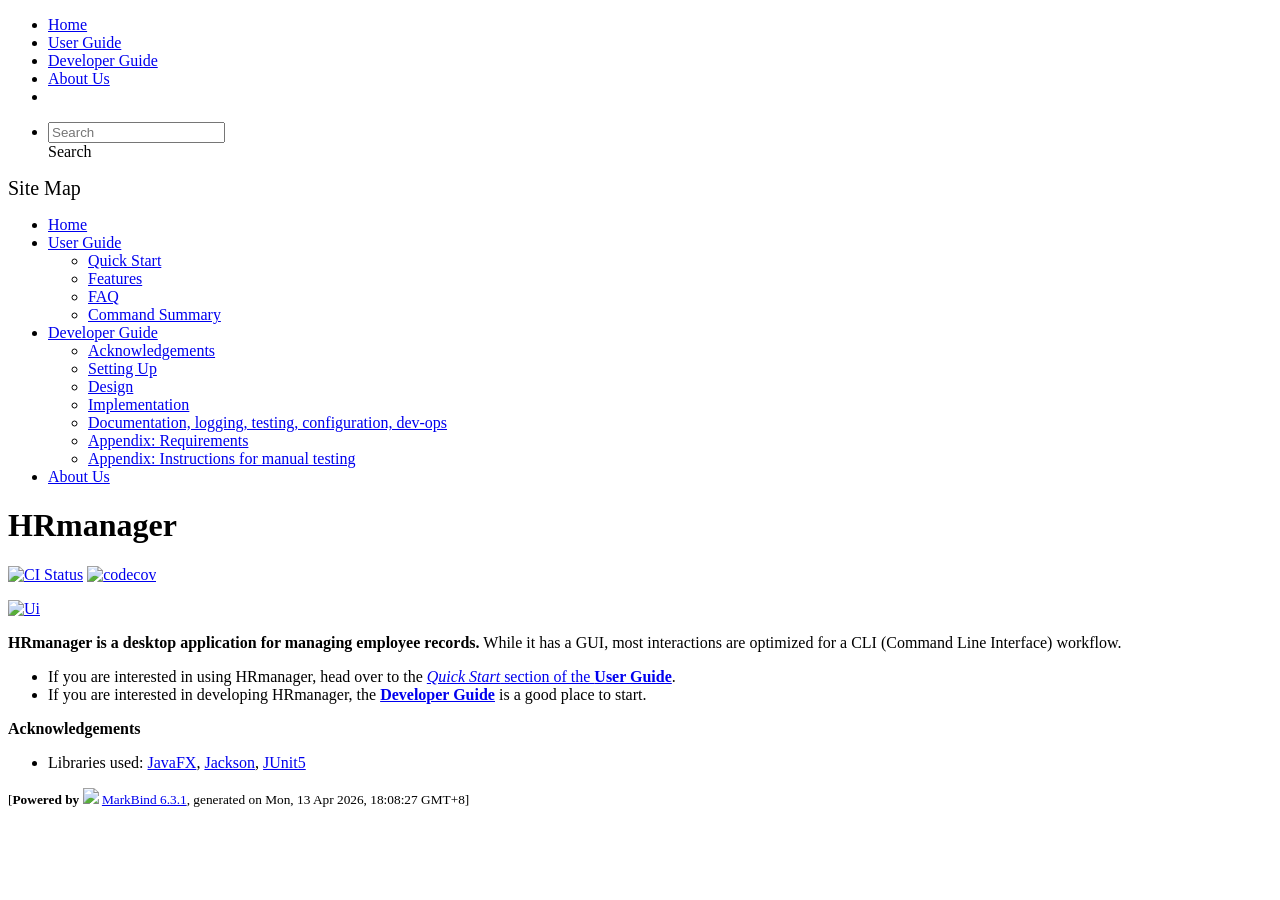
==== index.html @ b29440d1 "deploy: 6ffbbf451e331b2981e2d8a9e556cb2995ef27cc" ====
<!DOCTYPE html>
<html>
<head>
    <meta charset="utf-8">
    <meta http-equiv="X-UA-Compatible" content="IE=edge">
    <meta name="generator" content="MarkBind 6.3.1">
    <meta name="viewport" content="width=device-width, initial-scale=1"><title>MyProduct - HRmanager</title> <link rel="stylesheet" href="/tp/markbind/css/bootstrap.min.css"> <link rel="stylesheet" href="/tp/markbind/fontawesome/css/all.min.css"> <link rel="stylesheet" href="/tp/markbind/glyphicons/css/bootstrap-glyphicons.min.css"><link rel="stylesheet" href="/tp/markbind/css/codeblock-light.min.css"><link rel="stylesheet" href="/tp/markbind/css/markbind.min.css"><link rel="stylesheet" href="/tp/plugins/markbind-plugin-anchors/markbind-plugin-anchors.css"><link rel="stylesheet" href="/tp/plugins/markbind-plugin-tree/markbind-plugin-tree.css">
    
  <link rel="stylesheet" href="/tp/stylesheets/main.css">
<link rel="icon" href="/tp/images/SeEduLogo.png"></head>
<script>
  const baseUrl = '/tp'
</script>
<body  data-code-theme="light">
<div id="app"><!--[--><header sticky><div data-v-26aac3dc><nav class="navbar navbar-expand-md d-print-none navbar-dark bg-dark" data-v-26aac3dc><div class="container-fluid" data-v-26aac3dc><div class="navbar-left" data-v-26aac3dc><!--[--><a href="/tp/index.html" title="Home" class="navbar-brand"></a><!--]--></div><div class="navbar-default" data-v-26aac3dc><ul class="navbar-nav me-auto mt-2 mt-lg-0" data-v-26aac3dc><!--[--> <li><a href="/tp/index.html" class="nav-link">Home</a></li> <li><a href="/tp/UserGuide.html" class="nav-link">User Guide</a></li> <li><a href="/tp/DeveloperGuide.html" class="nav-link">Developer Guide</a></li> <li><a href="/tp/AboutUs.html" class="nav-link">About Us</a></li> <li><a href="https://github.com/AY2526S2-CS2103T-T13-1/tp" target="_blank" class="nav-link"><span><span aria-hidden="true" class="fab fa-github"></span></span></a></li> <!--]--></ul></div><ul class="navbar-nav navbar-right" data-v-26aac3dc><!--[--><li><form class="navbar-form"><div style="position:relative;" class="dropdown" data-v-00e26d0a><!--[--><input value="" data-bs-toggle="dropdown" type="text" class="form-control" placeholder="Search" autocomplete="off" data-v-00e26d0a><div class="form-control placeholder-div-hidden" data-v-00e26d0a>Search</div><!--]--><ul class="dropdown-menu search-dropdown-menu dropdown-menu-hidden dropdown-menu-end" data-v-00e26d0a><!--[--><!--]--></ul></div></form></li><!--]--></ul></div></nav><div style="display:none;" class="lower-navbar-container" data-v-26aac3dc><!--[--><!----><!----><!--]--></div></div></header> <div id="flex-body"><nav id="site-nav" data-v-6b1b63d2><!--[--><div class="site-nav-top"><div class="fw-bold mb-2" style="font-size:1.25rem;">Site Map</div></div> <div class="nav-component slim-scroll"><div class="site-nav-root"><!--[--><ul class="site-nav-list site-nav-list-root" data-v-6b1b63d2><!--[--><li><div class="site-nav-default-list-item site-nav-list-item-0" onclick="handleSiteNavClick(this)"><a href="/tp/index.html">Home</a></div></li> <li><div class="site-nav-default-list-item site-nav-list-item-0" onclick="handleSiteNavClick(this)"><a href="/tp/UserGuide.html">User Guide</a> <div class="site-nav-dropdown-btn-container"><i class="site-nav-dropdown-btn-icon site-nav-rotate-icon" onclick="handleSiteNavClick(this.parentNode.parentNode, false); event.stopPropagation();"><span class="glyphicon glyphicon-menu-down" aria-hidden="true"></span></i></div></div><ul class="site-nav-dropdown-container site-nav-dropdown-container-open site-nav-list"><li><div class="site-nav-default-list-item site-nav-list-item-1" onclick="handleSiteNavClick(this)"><a href="/tp/UserGuide.html#quick-start">Quick Start</a></div></li> <li><div class="site-nav-default-list-item site-nav-list-item-1" onclick="handleSiteNavClick(this)"><a href="/tp/UserGuide.html#features">Features</a></div></li> <li><div class="site-nav-default-list-item site-nav-list-item-1" onclick="handleSiteNavClick(this)"><a href="/tp/UserGuide.html#faq">FAQ</a></div></li> <li><div class="site-nav-default-list-item site-nav-list-item-1" onclick="handleSiteNavClick(this)"><a href="/tp/UserGuide.html#faq">Command Summary</a></div></li></ul></li> <li><div class="site-nav-default-list-item site-nav-list-item-0" onclick="handleSiteNavClick(this)"><a href="/tp/DeveloperGuide.html">Developer Guide</a> <div class="site-nav-dropdown-btn-container"><i class="site-nav-dropdown-btn-icon site-nav-rotate-icon" onclick="handleSiteNavClick(this.parentNode.parentNode, false); event.stopPropagation();"><span class="glyphicon glyphicon-menu-down" aria-hidden="true"></span></i></div></div><ul class="site-nav-dropdown-container site-nav-dropdown-container-open site-nav-list"><li><div class="site-nav-default-list-item site-nav-list-item-1" onclick="handleSiteNavClick(this)"><a href="/tp/DeveloperGuide.html#acknowledgements">Acknowledgements</a></div></li> <li><div class="site-nav-default-list-item site-nav-list-item-1" onclick="handleSiteNavClick(this)"><a href="/tp/DeveloperGuide.html#setting-up-getting-started">Setting Up</a></div></li> <li><div class="site-nav-default-list-item site-nav-list-item-1" onclick="handleSiteNavClick(this)"><a href="/tp/DeveloperGuide.html#design">Design</a></div></li> <li><div class="site-nav-default-list-item site-nav-list-item-1" onclick="handleSiteNavClick(this)"><a href="/tp/DeveloperGuide.html#implementation">Implementation</a></div></li> <li><div class="site-nav-default-list-item site-nav-list-item-1" onclick="handleSiteNavClick(this)"><a href="/tp/DeveloperGuide.html#documentation-logging-testing-configuration-dev-ops">Documentation, logging, testing, configuration, dev-ops</a></div></li> <li><div class="site-nav-default-list-item site-nav-list-item-1" onclick="handleSiteNavClick(this)"><a href="/tp/DeveloperGuide.html#appendix-requirements">Appendix: Requirements</a></div></li> <li><div class="site-nav-default-list-item site-nav-list-item-1" onclick="handleSiteNavClick(this)"><a href="/tp/DeveloperGuide.html#appendix-instructions-for-manual-testing">Appendix: Instructions for manual testing</a></div></li></ul></li> <li><div class="site-nav-default-list-item site-nav-list-item-0" onclick="handleSiteNavClick(this)"><a href="/tp/AboutUs.html">About Us</a></div></li><!--]--><!--v-if--></ul><!--]--></div></div><!--]--><!--v-if--></nav> <div id="content-wrapper"><h1 id="hrmanager">HRmanager<a class="fa fa-anchor" href="#hrmanager" onclick="event.stopPropagation()"></a></h1> <p><a href="https://github.com/AY2526S2-CS2103T-T13-1/tp/actions"><img src="https://github.com/AY2526S2-CS2103T-T13-1/tp/workflows/Java%20CI/badge.svg" alt="CI Status" class="img-fluid"></a> <a href="https://codecov.io/gh/AY2526S2-CS2103T-T13-1/tp"><img src="https://codecov.io/gh/AY2526S2-CS2103T-T13-1/tp/branch/master/graph/badge.svg" alt="codecov" class="img-fluid"></a></p> <p><a href="/tp/images/Ui.png" target="_self"><img src="/tp/images/Ui.png" alt="Ui" class="img-fluid"></a></p> <p><strong>HRmanager is a desktop application for managing employee records.</strong> While it has a GUI, most interactions are optimized for a CLI (Command Line Interface) workflow.</p> <ul><li>If you are interested in using HRmanager, head over to the <a href="/tp/UserGuide.html#quick-start"><em>Quick Start</em> section of the <strong>User Guide</strong></a>.</li> <li>If you are interested in developing HRmanager, the <a href="/tp/DeveloperGuide.html"><strong>Developer Guide</strong></a> is a good place to start.</li></ul> <p><strong>Acknowledgements</strong></p> <ul><li>Libraries used: <a href="https://openjfx.io/">JavaFX</a>, <a href="https://github.com/FasterXML/jackson">Jackson</a>, <a href="https://github.com/junit-team/junit5">JUnit5</a></li></ul></div> <nav id="page-nav" data-v-6b1b63d2><!--[--><div class="nav-component slim-scroll"></div><!--]--><!--v-if--></nav> <div class="scroll-top-button fa-lg d-print-none" style="display:none;bottom:2%;right:2%;position:fixed;" aria-hidden="true"><!--[--><i class="fas fa-arrow-circle-up"></i><!--]--></div></div> <footer><div class="text-center"><small>[<span><strong>Powered by</strong></span> <img src="https://markbind.org/favicon.ico" width="30"> <a href="https://markbind.org/">MarkBind 6.3.1</a>, generated on Mon, 13 Apr 2026, 18:08:27 GMT+8]</small></div></footer><!--]--></div>
</body><script src="/tp/markbind/js/bootstrap-utility.min.js"></script>
<script src="/tp/markbind/js/polyfill.min.js"></script>
<script src="/tp/markbind/js/vue.global.prod.min.js"></script>
<script src="/tp/markbind/js/markbind.min.js"></script>
<script src="index.page-vue-render.js"></script>
<script>
  MarkBind.setupWithSearch()
</script>
</html>
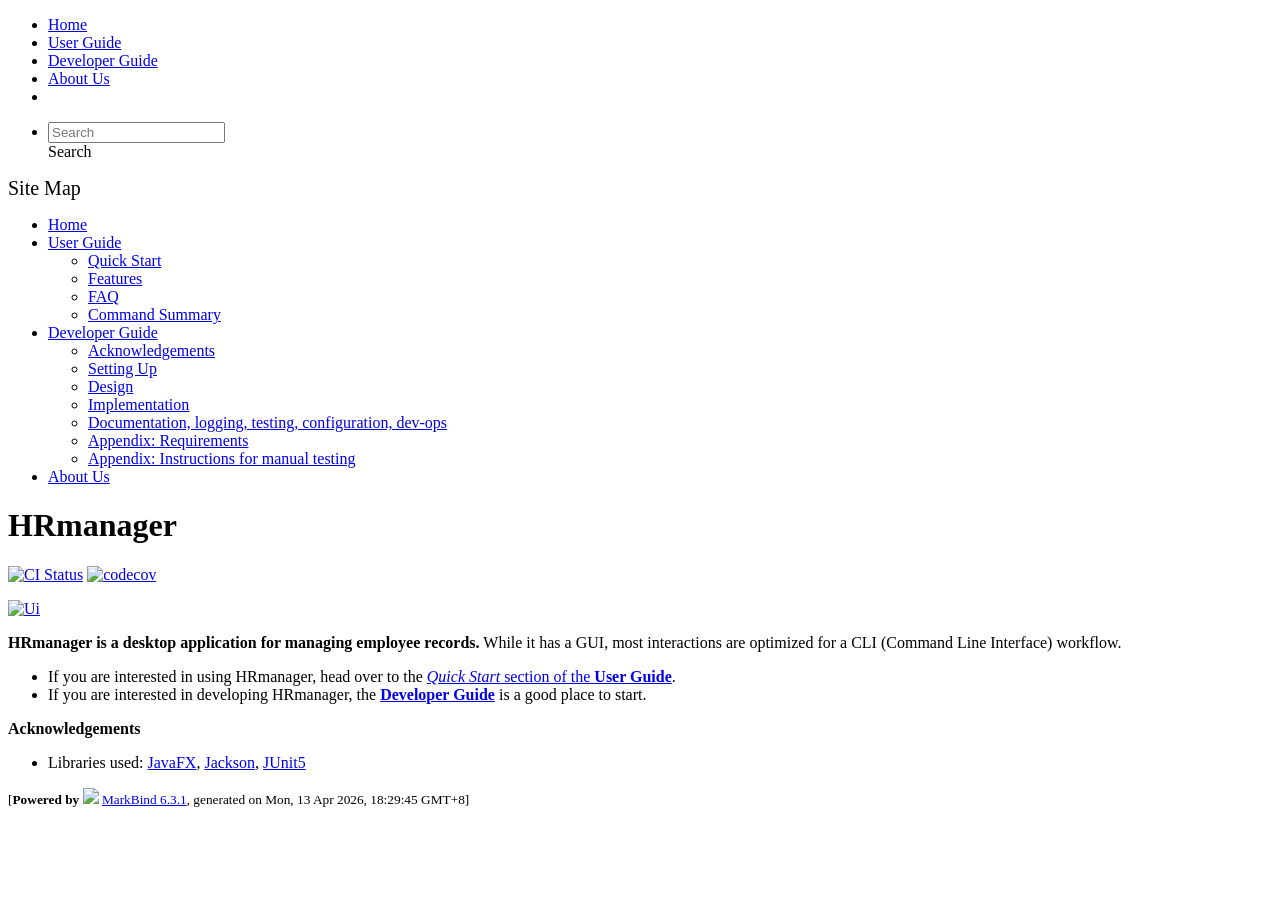
==== commit d26b499d: "deploy: 4ea0ee0a19cd0b59064e403847e500f657b3d2f7" ====
--- a/index.html
+++ b/index.html
@@ -12,7 +12,7 @@
   const baseUrl = '/tp'
 </script>
 <body  data-code-theme="light">
-<div id="app"><!--[--><header sticky><div data-v-26aac3dc><nav class="navbar navbar-expand-md d-print-none navbar-dark bg-dark" data-v-26aac3dc><div class="container-fluid" data-v-26aac3dc><div class="navbar-left" data-v-26aac3dc><!--[--><a href="/tp/index.html" title="Home" class="navbar-brand"></a><!--]--></div><div class="navbar-default" data-v-26aac3dc><ul class="navbar-nav me-auto mt-2 mt-lg-0" data-v-26aac3dc><!--[--> <li><a href="/tp/index.html" class="nav-link">Home</a></li> <li><a href="/tp/UserGuide.html" class="nav-link">User Guide</a></li> <li><a href="/tp/DeveloperGuide.html" class="nav-link">Developer Guide</a></li> <li><a href="/tp/AboutUs.html" class="nav-link">About Us</a></li> <li><a href="https://github.com/AY2526S2-CS2103T-T13-1/tp" target="_blank" class="nav-link"><span><span aria-hidden="true" class="fab fa-github"></span></span></a></li> <!--]--></ul></div><ul class="navbar-nav navbar-right" data-v-26aac3dc><!--[--><li><form class="navbar-form"><div style="position:relative;" class="dropdown" data-v-00e26d0a><!--[--><input value="" data-bs-toggle="dropdown" type="text" class="form-control" placeholder="Search" autocomplete="off" data-v-00e26d0a><div class="form-control placeholder-div-hidden" data-v-00e26d0a>Search</div><!--]--><ul class="dropdown-menu search-dropdown-menu dropdown-menu-hidden dropdown-menu-end" data-v-00e26d0a><!--[--><!--]--></ul></div></form></li><!--]--></ul></div></nav><div style="display:none;" class="lower-navbar-container" data-v-26aac3dc><!--[--><!----><!----><!--]--></div></div></header> <div id="flex-body"><nav id="site-nav" data-v-6b1b63d2><!--[--><div class="site-nav-top"><div class="fw-bold mb-2" style="font-size:1.25rem;">Site Map</div></div> <div class="nav-component slim-scroll"><div class="site-nav-root"><!--[--><ul class="site-nav-list site-nav-list-root" data-v-6b1b63d2><!--[--><li><div class="site-nav-default-list-item site-nav-list-item-0" onclick="handleSiteNavClick(this)"><a href="/tp/index.html">Home</a></div></li> <li><div class="site-nav-default-list-item site-nav-list-item-0" onclick="handleSiteNavClick(this)"><a href="/tp/UserGuide.html">User Guide</a> <div class="site-nav-dropdown-btn-container"><i class="site-nav-dropdown-btn-icon site-nav-rotate-icon" onclick="handleSiteNavClick(this.parentNode.parentNode, false); event.stopPropagation();"><span class="glyphicon glyphicon-menu-down" aria-hidden="true"></span></i></div></div><ul class="site-nav-dropdown-container site-nav-dropdown-container-open site-nav-list"><li><div class="site-nav-default-list-item site-nav-list-item-1" onclick="handleSiteNavClick(this)"><a href="/tp/UserGuide.html#quick-start">Quick Start</a></div></li> <li><div class="site-nav-default-list-item site-nav-list-item-1" onclick="handleSiteNavClick(this)"><a href="/tp/UserGuide.html#features">Features</a></div></li> <li><div class="site-nav-default-list-item site-nav-list-item-1" onclick="handleSiteNavClick(this)"><a href="/tp/UserGuide.html#faq">FAQ</a></div></li> <li><div class="site-nav-default-list-item site-nav-list-item-1" onclick="handleSiteNavClick(this)"><a href="/tp/UserGuide.html#faq">Command Summary</a></div></li></ul></li> <li><div class="site-nav-default-list-item site-nav-list-item-0" onclick="handleSiteNavClick(this)"><a href="/tp/DeveloperGuide.html">Developer Guide</a> <div class="site-nav-dropdown-btn-container"><i class="site-nav-dropdown-btn-icon site-nav-rotate-icon" onclick="handleSiteNavClick(this.parentNode.parentNode, false); event.stopPropagation();"><span class="glyphicon glyphicon-menu-down" aria-hidden="true"></span></i></div></div><ul class="site-nav-dropdown-container site-nav-dropdown-container-open site-nav-list"><li><div class="site-nav-default-list-item site-nav-list-item-1" onclick="handleSiteNavClick(this)"><a href="/tp/DeveloperGuide.html#acknowledgements">Acknowledgements</a></div></li> <li><div class="site-nav-default-list-item site-nav-list-item-1" onclick="handleSiteNavClick(this)"><a href="/tp/DeveloperGuide.html#setting-up-getting-started">Setting Up</a></div></li> <li><div class="site-nav-default-list-item site-nav-list-item-1" onclick="handleSiteNavClick(this)"><a href="/tp/DeveloperGuide.html#design">Design</a></div></li> <li><div class="site-nav-default-list-item site-nav-list-item-1" onclick="handleSiteNavClick(this)"><a href="/tp/DeveloperGuide.html#implementation">Implementation</a></div></li> <li><div class="site-nav-default-list-item site-nav-list-item-1" onclick="handleSiteNavClick(this)"><a href="/tp/DeveloperGuide.html#documentation-logging-testing-configuration-dev-ops">Documentation, logging, testing, configuration, dev-ops</a></div></li> <li><div class="site-nav-default-list-item site-nav-list-item-1" onclick="handleSiteNavClick(this)"><a href="/tp/DeveloperGuide.html#appendix-requirements">Appendix: Requirements</a></div></li> <li><div class="site-nav-default-list-item site-nav-list-item-1" onclick="handleSiteNavClick(this)"><a href="/tp/DeveloperGuide.html#appendix-instructions-for-manual-testing">Appendix: Instructions for manual testing</a></div></li></ul></li> <li><div class="site-nav-default-list-item site-nav-list-item-0" onclick="handleSiteNavClick(this)"><a href="/tp/AboutUs.html">About Us</a></div></li><!--]--><!--v-if--></ul><!--]--></div></div><!--]--><!--v-if--></nav> <div id="content-wrapper"><h1 id="hrmanager">HRmanager<a class="fa fa-anchor" href="#hrmanager" onclick="event.stopPropagation()"></a></h1> <p><a href="https://github.com/AY2526S2-CS2103T-T13-1/tp/actions"><img src="https://github.com/AY2526S2-CS2103T-T13-1/tp/workflows/Java%20CI/badge.svg" alt="CI Status" class="img-fluid"></a> <a href="https://codecov.io/gh/AY2526S2-CS2103T-T13-1/tp"><img src="https://codecov.io/gh/AY2526S2-CS2103T-T13-1/tp/branch/master/graph/badge.svg" alt="codecov" class="img-fluid"></a></p> <p><a href="/tp/images/Ui.png" target="_self"><img src="/tp/images/Ui.png" alt="Ui" class="img-fluid"></a></p> <p><strong>HRmanager is a desktop application for managing employee records.</strong> While it has a GUI, most interactions are optimized for a CLI (Command Line Interface) workflow.</p> <ul><li>If you are interested in using HRmanager, head over to the <a href="/tp/UserGuide.html#quick-start"><em>Quick Start</em> section of the <strong>User Guide</strong></a>.</li> <li>If you are interested in developing HRmanager, the <a href="/tp/DeveloperGuide.html"><strong>Developer Guide</strong></a> is a good place to start.</li></ul> <p><strong>Acknowledgements</strong></p> <ul><li>Libraries used: <a href="https://openjfx.io/">JavaFX</a>, <a href="https://github.com/FasterXML/jackson">Jackson</a>, <a href="https://github.com/junit-team/junit5">JUnit5</a></li></ul></div> <nav id="page-nav" data-v-6b1b63d2><!--[--><div class="nav-component slim-scroll"></div><!--]--><!--v-if--></nav> <div class="scroll-top-button fa-lg d-print-none" style="display:none;bottom:2%;right:2%;position:fixed;" aria-hidden="true"><!--[--><i class="fas fa-arrow-circle-up"></i><!--]--></div></div> <footer><div class="text-center"><small>[<span><strong>Powered by</strong></span> <img src="https://markbind.org/favicon.ico" width="30"> <a href="https://markbind.org/">MarkBind 6.3.1</a>, generated on Mon, 13 Apr 2026, 18:08:27 GMT+8]</small></div></footer><!--]--></div>
+<div id="app"><!--[--><header sticky><div data-v-26aac3dc><nav class="navbar navbar-expand-md d-print-none navbar-dark bg-dark" data-v-26aac3dc><div class="container-fluid" data-v-26aac3dc><div class="navbar-left" data-v-26aac3dc><!--[--><a href="/tp/index.html" title="Home" class="navbar-brand"></a><!--]--></div><div class="navbar-default" data-v-26aac3dc><ul class="navbar-nav me-auto mt-2 mt-lg-0" data-v-26aac3dc><!--[--> <li><a href="/tp/index.html" class="nav-link">Home</a></li> <li><a href="/tp/UserGuide.html" class="nav-link">User Guide</a></li> <li><a href="/tp/DeveloperGuide.html" class="nav-link">Developer Guide</a></li> <li><a href="/tp/AboutUs.html" class="nav-link">About Us</a></li> <li><a href="https://github.com/AY2526S2-CS2103T-T13-1/tp" target="_blank" class="nav-link"><span><span aria-hidden="true" class="fab fa-github"></span></span></a></li> <!--]--></ul></div><ul class="navbar-nav navbar-right" data-v-26aac3dc><!--[--><li><form class="navbar-form"><div style="position:relative;" class="dropdown" data-v-00e26d0a><!--[--><input value="" data-bs-toggle="dropdown" type="text" class="form-control" placeholder="Search" autocomplete="off" data-v-00e26d0a><div class="form-control placeholder-div-hidden" data-v-00e26d0a>Search</div><!--]--><ul class="dropdown-menu search-dropdown-menu dropdown-menu-hidden dropdown-menu-end" data-v-00e26d0a><!--[--><!--]--></ul></div></form></li><!--]--></ul></div></nav><div style="display:none;" class="lower-navbar-container" data-v-26aac3dc><!--[--><!----><!----><!--]--></div></div></header> <div id="flex-body"><nav id="site-nav" data-v-6b1b63d2><!--[--><div class="site-nav-top"><div class="fw-bold mb-2" style="font-size:1.25rem;">Site Map</div></div> <div class="nav-component slim-scroll"><div class="site-nav-root"><!--[--><ul class="site-nav-list site-nav-list-root" data-v-6b1b63d2><!--[--><li><div class="site-nav-default-list-item site-nav-list-item-0" onclick="handleSiteNavClick(this)"><a href="/tp/index.html">Home</a></div></li> <li><div class="site-nav-default-list-item site-nav-list-item-0" onclick="handleSiteNavClick(this)"><a href="/tp/UserGuide.html">User Guide</a> <div class="site-nav-dropdown-btn-container"><i class="site-nav-dropdown-btn-icon site-nav-rotate-icon" onclick="handleSiteNavClick(this.parentNode.parentNode, false); event.stopPropagation();"><span class="glyphicon glyphicon-menu-down" aria-hidden="true"></span></i></div></div><ul class="site-nav-dropdown-container site-nav-dropdown-container-open site-nav-list"><li><div class="site-nav-default-list-item site-nav-list-item-1" onclick="handleSiteNavClick(this)"><a href="/tp/UserGuide.html#quick-start">Quick Start</a></div></li> <li><div class="site-nav-default-list-item site-nav-list-item-1" onclick="handleSiteNavClick(this)"><a href="/tp/UserGuide.html#features">Features</a></div></li> <li><div class="site-nav-default-list-item site-nav-list-item-1" onclick="handleSiteNavClick(this)"><a href="/tp/UserGuide.html#faq">FAQ</a></div></li> <li><div class="site-nav-default-list-item site-nav-list-item-1" onclick="handleSiteNavClick(this)"><a href="/tp/UserGuide.html#faq">Command Summary</a></div></li></ul></li> <li><div class="site-nav-default-list-item site-nav-list-item-0" onclick="handleSiteNavClick(this)"><a href="/tp/DeveloperGuide.html">Developer Guide</a> <div class="site-nav-dropdown-btn-container"><i class="site-nav-dropdown-btn-icon site-nav-rotate-icon" onclick="handleSiteNavClick(this.parentNode.parentNode, false); event.stopPropagation();"><span class="glyphicon glyphicon-menu-down" aria-hidden="true"></span></i></div></div><ul class="site-nav-dropdown-container site-nav-dropdown-container-open site-nav-list"><li><div class="site-nav-default-list-item site-nav-list-item-1" onclick="handleSiteNavClick(this)"><a href="/tp/DeveloperGuide.html#acknowledgements">Acknowledgements</a></div></li> <li><div class="site-nav-default-list-item site-nav-list-item-1" onclick="handleSiteNavClick(this)"><a href="/tp/DeveloperGuide.html#setting-up-getting-started">Setting Up</a></div></li> <li><div class="site-nav-default-list-item site-nav-list-item-1" onclick="handleSiteNavClick(this)"><a href="/tp/DeveloperGuide.html#design">Design</a></div></li> <li><div class="site-nav-default-list-item site-nav-list-item-1" onclick="handleSiteNavClick(this)"><a href="/tp/DeveloperGuide.html#implementation">Implementation</a></div></li> <li><div class="site-nav-default-list-item site-nav-list-item-1" onclick="handleSiteNavClick(this)"><a href="/tp/DeveloperGuide.html#documentation-logging-testing-configuration-dev-ops">Documentation, logging, testing, configuration, dev-ops</a></div></li> <li><div class="site-nav-default-list-item site-nav-list-item-1" onclick="handleSiteNavClick(this)"><a href="/tp/DeveloperGuide.html#appendix-requirements">Appendix: Requirements</a></div></li> <li><div class="site-nav-default-list-item site-nav-list-item-1" onclick="handleSiteNavClick(this)"><a href="/tp/DeveloperGuide.html#appendix-instructions-for-manual-testing">Appendix: Instructions for manual testing</a></div></li></ul></li> <li><div class="site-nav-default-list-item site-nav-list-item-0" onclick="handleSiteNavClick(this)"><a href="/tp/AboutUs.html">About Us</a></div></li><!--]--><!--v-if--></ul><!--]--></div></div><!--]--><!--v-if--></nav> <div id="content-wrapper"><h1 id="hrmanager">HRmanager<a class="fa fa-anchor" href="#hrmanager" onclick="event.stopPropagation()"></a></h1> <p><a href="https://github.com/AY2526S2-CS2103T-T13-1/tp/actions"><img src="https://github.com/AY2526S2-CS2103T-T13-1/tp/workflows/Java%20CI/badge.svg" alt="CI Status" class="img-fluid"></a> <a href="https://codecov.io/gh/AY2526S2-CS2103T-T13-1/tp"><img src="https://codecov.io/gh/AY2526S2-CS2103T-T13-1/tp/branch/master/graph/badge.svg" alt="codecov" class="img-fluid"></a></p> <p><a href="/tp/images/Ui.png" target="_self"><img src="/tp/images/Ui.png" alt="Ui" class="img-fluid"></a></p> <p><strong>HRmanager is a desktop application for managing employee records.</strong> While it has a GUI, most interactions are optimized for a CLI (Command Line Interface) workflow.</p> <ul><li>If you are interested in using HRmanager, head over to the <a href="/tp/UserGuide.html#quick-start"><em>Quick Start</em> section of the <strong>User Guide</strong></a>.</li> <li>If you are interested in developing HRmanager, the <a href="/tp/DeveloperGuide.html"><strong>Developer Guide</strong></a> is a good place to start.</li></ul> <p><strong>Acknowledgements</strong></p> <ul><li>Libraries used: <a href="https://openjfx.io/">JavaFX</a>, <a href="https://github.com/FasterXML/jackson">Jackson</a>, <a href="https://github.com/junit-team/junit5">JUnit5</a></li></ul></div> <nav id="page-nav" data-v-6b1b63d2><!--[--><div class="nav-component slim-scroll"></div><!--]--><!--v-if--></nav> <div class="scroll-top-button fa-lg d-print-none" style="display:none;bottom:2%;right:2%;position:fixed;" aria-hidden="true"><!--[--><i class="fas fa-arrow-circle-up"></i><!--]--></div></div> <footer><div class="text-center"><small>[<span><strong>Powered by</strong></span> <img src="https://markbind.org/favicon.ico" width="30"> <a href="https://markbind.org/">MarkBind 6.3.1</a>, generated on Mon, 13 Apr 2026, 18:29:45 GMT+8]</small></div></footer><!--]--></div>
 </body><script src="/tp/markbind/js/bootstrap-utility.min.js"></script>
 <script src="/tp/markbind/js/polyfill.min.js"></script>
 <script src="/tp/markbind/js/vue.global.prod.min.js"></script>
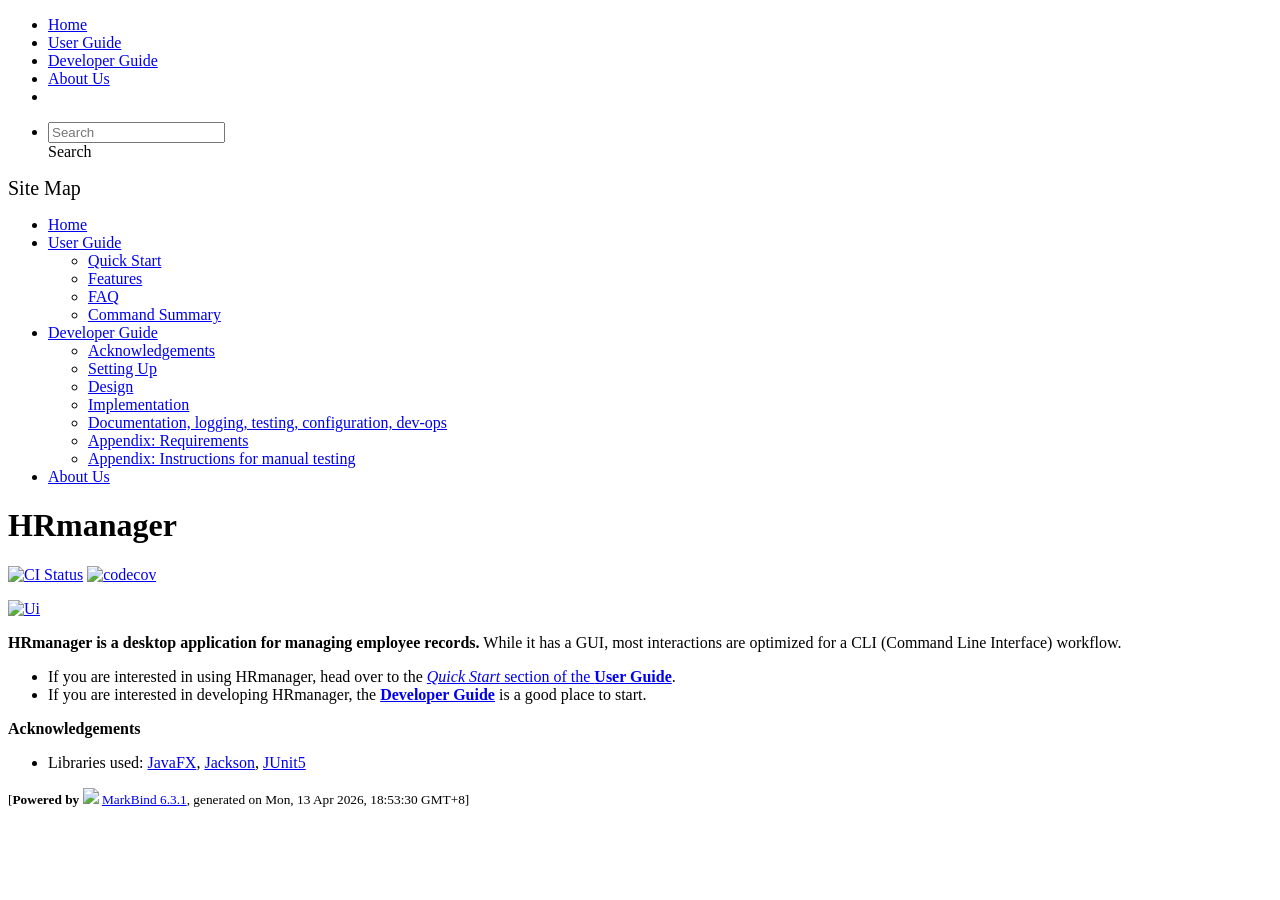
==== commit 7605bcc7: "deploy: 6ded84fad0070c11f4d21e818ab36827f2917e1a" ====
--- a/index.html
+++ b/index.html
@@ -12,7 +12,7 @@
   const baseUrl = '/tp'
 </script>
 <body  data-code-theme="light">
-<div id="app"><!--[--><header sticky><div data-v-26aac3dc><nav class="navbar navbar-expand-md d-print-none navbar-dark bg-dark" data-v-26aac3dc><div class="container-fluid" data-v-26aac3dc><div class="navbar-left" data-v-26aac3dc><!--[--><a href="/tp/index.html" title="Home" class="navbar-brand"></a><!--]--></div><div class="navbar-default" data-v-26aac3dc><ul class="navbar-nav me-auto mt-2 mt-lg-0" data-v-26aac3dc><!--[--> <li><a href="/tp/index.html" class="nav-link">Home</a></li> <li><a href="/tp/UserGuide.html" class="nav-link">User Guide</a></li> <li><a href="/tp/DeveloperGuide.html" class="nav-link">Developer Guide</a></li> <li><a href="/tp/AboutUs.html" class="nav-link">About Us</a></li> <li><a href="https://github.com/AY2526S2-CS2103T-T13-1/tp" target="_blank" class="nav-link"><span><span aria-hidden="true" class="fab fa-github"></span></span></a></li> <!--]--></ul></div><ul class="navbar-nav navbar-right" data-v-26aac3dc><!--[--><li><form class="navbar-form"><div style="position:relative;" class="dropdown" data-v-00e26d0a><!--[--><input value="" data-bs-toggle="dropdown" type="text" class="form-control" placeholder="Search" autocomplete="off" data-v-00e26d0a><div class="form-control placeholder-div-hidden" data-v-00e26d0a>Search</div><!--]--><ul class="dropdown-menu search-dropdown-menu dropdown-menu-hidden dropdown-menu-end" data-v-00e26d0a><!--[--><!--]--></ul></div></form></li><!--]--></ul></div></nav><div style="display:none;" class="lower-navbar-container" data-v-26aac3dc><!--[--><!----><!----><!--]--></div></div></header> <div id="flex-body"><nav id="site-nav" data-v-6b1b63d2><!--[--><div class="site-nav-top"><div class="fw-bold mb-2" style="font-size:1.25rem;">Site Map</div></div> <div class="nav-component slim-scroll"><div class="site-nav-root"><!--[--><ul class="site-nav-list site-nav-list-root" data-v-6b1b63d2><!--[--><li><div class="site-nav-default-list-item site-nav-list-item-0" onclick="handleSiteNavClick(this)"><a href="/tp/index.html">Home</a></div></li> <li><div class="site-nav-default-list-item site-nav-list-item-0" onclick="handleSiteNavClick(this)"><a href="/tp/UserGuide.html">User Guide</a> <div class="site-nav-dropdown-btn-container"><i class="site-nav-dropdown-btn-icon site-nav-rotate-icon" onclick="handleSiteNavClick(this.parentNode.parentNode, false); event.stopPropagation();"><span class="glyphicon glyphicon-menu-down" aria-hidden="true"></span></i></div></div><ul class="site-nav-dropdown-container site-nav-dropdown-container-open site-nav-list"><li><div class="site-nav-default-list-item site-nav-list-item-1" onclick="handleSiteNavClick(this)"><a href="/tp/UserGuide.html#quick-start">Quick Start</a></div></li> <li><div class="site-nav-default-list-item site-nav-list-item-1" onclick="handleSiteNavClick(this)"><a href="/tp/UserGuide.html#features">Features</a></div></li> <li><div class="site-nav-default-list-item site-nav-list-item-1" onclick="handleSiteNavClick(this)"><a href="/tp/UserGuide.html#faq">FAQ</a></div></li> <li><div class="site-nav-default-list-item site-nav-list-item-1" onclick="handleSiteNavClick(this)"><a href="/tp/UserGuide.html#faq">Command Summary</a></div></li></ul></li> <li><div class="site-nav-default-list-item site-nav-list-item-0" onclick="handleSiteNavClick(this)"><a href="/tp/DeveloperGuide.html">Developer Guide</a> <div class="site-nav-dropdown-btn-container"><i class="site-nav-dropdown-btn-icon site-nav-rotate-icon" onclick="handleSiteNavClick(this.parentNode.parentNode, false); event.stopPropagation();"><span class="glyphicon glyphicon-menu-down" aria-hidden="true"></span></i></div></div><ul class="site-nav-dropdown-container site-nav-dropdown-container-open site-nav-list"><li><div class="site-nav-default-list-item site-nav-list-item-1" onclick="handleSiteNavClick(this)"><a href="/tp/DeveloperGuide.html#acknowledgements">Acknowledgements</a></div></li> <li><div class="site-nav-default-list-item site-nav-list-item-1" onclick="handleSiteNavClick(this)"><a href="/tp/DeveloperGuide.html#setting-up-getting-started">Setting Up</a></div></li> <li><div class="site-nav-default-list-item site-nav-list-item-1" onclick="handleSiteNavClick(this)"><a href="/tp/DeveloperGuide.html#design">Design</a></div></li> <li><div class="site-nav-default-list-item site-nav-list-item-1" onclick="handleSiteNavClick(this)"><a href="/tp/DeveloperGuide.html#implementation">Implementation</a></div></li> <li><div class="site-nav-default-list-item site-nav-list-item-1" onclick="handleSiteNavClick(this)"><a href="/tp/DeveloperGuide.html#documentation-logging-testing-configuration-dev-ops">Documentation, logging, testing, configuration, dev-ops</a></div></li> <li><div class="site-nav-default-list-item site-nav-list-item-1" onclick="handleSiteNavClick(this)"><a href="/tp/DeveloperGuide.html#appendix-requirements">Appendix: Requirements</a></div></li> <li><div class="site-nav-default-list-item site-nav-list-item-1" onclick="handleSiteNavClick(this)"><a href="/tp/DeveloperGuide.html#appendix-instructions-for-manual-testing">Appendix: Instructions for manual testing</a></div></li></ul></li> <li><div class="site-nav-default-list-item site-nav-list-item-0" onclick="handleSiteNavClick(this)"><a href="/tp/AboutUs.html">About Us</a></div></li><!--]--><!--v-if--></ul><!--]--></div></div><!--]--><!--v-if--></nav> <div id="content-wrapper"><h1 id="hrmanager">HRmanager<a class="fa fa-anchor" href="#hrmanager" onclick="event.stopPropagation()"></a></h1> <p><a href="https://github.com/AY2526S2-CS2103T-T13-1/tp/actions"><img src="https://github.com/AY2526S2-CS2103T-T13-1/tp/workflows/Java%20CI/badge.svg" alt="CI Status" class="img-fluid"></a> <a href="https://codecov.io/gh/AY2526S2-CS2103T-T13-1/tp"><img src="https://codecov.io/gh/AY2526S2-CS2103T-T13-1/tp/branch/master/graph/badge.svg" alt="codecov" class="img-fluid"></a></p> <p><a href="/tp/images/Ui.png" target="_self"><img src="/tp/images/Ui.png" alt="Ui" class="img-fluid"></a></p> <p><strong>HRmanager is a desktop application for managing employee records.</strong> While it has a GUI, most interactions are optimized for a CLI (Command Line Interface) workflow.</p> <ul><li>If you are interested in using HRmanager, head over to the <a href="/tp/UserGuide.html#quick-start"><em>Quick Start</em> section of the <strong>User Guide</strong></a>.</li> <li>If you are interested in developing HRmanager, the <a href="/tp/DeveloperGuide.html"><strong>Developer Guide</strong></a> is a good place to start.</li></ul> <p><strong>Acknowledgements</strong></p> <ul><li>Libraries used: <a href="https://openjfx.io/">JavaFX</a>, <a href="https://github.com/FasterXML/jackson">Jackson</a>, <a href="https://github.com/junit-team/junit5">JUnit5</a></li></ul></div> <nav id="page-nav" data-v-6b1b63d2><!--[--><div class="nav-component slim-scroll"></div><!--]--><!--v-if--></nav> <div class="scroll-top-button fa-lg d-print-none" style="display:none;bottom:2%;right:2%;position:fixed;" aria-hidden="true"><!--[--><i class="fas fa-arrow-circle-up"></i><!--]--></div></div> <footer><div class="text-center"><small>[<span><strong>Powered by</strong></span> <img src="https://markbind.org/favicon.ico" width="30"> <a href="https://markbind.org/">MarkBind 6.3.1</a>, generated on Mon, 13 Apr 2026, 18:29:45 GMT+8]</small></div></footer><!--]--></div>
+<div id="app"><!--[--><header sticky><div data-v-26aac3dc><nav class="navbar navbar-expand-md d-print-none navbar-dark bg-dark" data-v-26aac3dc><div class="container-fluid" data-v-26aac3dc><div class="navbar-left" data-v-26aac3dc><!--[--><a href="/tp/index.html" title="Home" class="navbar-brand"></a><!--]--></div><div class="navbar-default" data-v-26aac3dc><ul class="navbar-nav me-auto mt-2 mt-lg-0" data-v-26aac3dc><!--[--> <li><a href="/tp/index.html" class="nav-link">Home</a></li> <li><a href="/tp/UserGuide.html" class="nav-link">User Guide</a></li> <li><a href="/tp/DeveloperGuide.html" class="nav-link">Developer Guide</a></li> <li><a href="/tp/AboutUs.html" class="nav-link">About Us</a></li> <li><a href="https://github.com/AY2526S2-CS2103T-T13-1/tp" target="_blank" class="nav-link"><span><span aria-hidden="true" class="fab fa-github"></span></span></a></li> <!--]--></ul></div><ul class="navbar-nav navbar-right" data-v-26aac3dc><!--[--><li><form class="navbar-form"><div style="position:relative;" class="dropdown" data-v-00e26d0a><!--[--><input value="" data-bs-toggle="dropdown" type="text" class="form-control" placeholder="Search" autocomplete="off" data-v-00e26d0a><div class="form-control placeholder-div-hidden" data-v-00e26d0a>Search</div><!--]--><ul class="dropdown-menu search-dropdown-menu dropdown-menu-hidden dropdown-menu-end" data-v-00e26d0a><!--[--><!--]--></ul></div></form></li><!--]--></ul></div></nav><div style="display:none;" class="lower-navbar-container" data-v-26aac3dc><!--[--><!----><!----><!--]--></div></div></header> <div id="flex-body"><nav id="site-nav" data-v-6b1b63d2><!--[--><div class="site-nav-top"><div class="fw-bold mb-2" style="font-size:1.25rem;">Site Map</div></div> <div class="nav-component slim-scroll"><div class="site-nav-root"><!--[--><ul class="site-nav-list site-nav-list-root" data-v-6b1b63d2><!--[--><li><div class="site-nav-default-list-item site-nav-list-item-0" onclick="handleSiteNavClick(this)"><a href="/tp/index.html">Home</a></div></li> <li><div class="site-nav-default-list-item site-nav-list-item-0" onclick="handleSiteNavClick(this)"><a href="/tp/UserGuide.html">User Guide</a> <div class="site-nav-dropdown-btn-container"><i class="site-nav-dropdown-btn-icon site-nav-rotate-icon" onclick="handleSiteNavClick(this.parentNode.parentNode, false); event.stopPropagation();"><span class="glyphicon glyphicon-menu-down" aria-hidden="true"></span></i></div></div><ul class="site-nav-dropdown-container site-nav-dropdown-container-open site-nav-list"><li><div class="site-nav-default-list-item site-nav-list-item-1" onclick="handleSiteNavClick(this)"><a href="/tp/UserGuide.html#quick-start">Quick Start</a></div></li> <li><div class="site-nav-default-list-item site-nav-list-item-1" onclick="handleSiteNavClick(this)"><a href="/tp/UserGuide.html#features">Features</a></div></li> <li><div class="site-nav-default-list-item site-nav-list-item-1" onclick="handleSiteNavClick(this)"><a href="/tp/UserGuide.html#faq">FAQ</a></div></li> <li><div class="site-nav-default-list-item site-nav-list-item-1" onclick="handleSiteNavClick(this)"><a href="/tp/UserGuide.html#faq">Command Summary</a></div></li></ul></li> <li><div class="site-nav-default-list-item site-nav-list-item-0" onclick="handleSiteNavClick(this)"><a href="/tp/DeveloperGuide.html">Developer Guide</a> <div class="site-nav-dropdown-btn-container"><i class="site-nav-dropdown-btn-icon site-nav-rotate-icon" onclick="handleSiteNavClick(this.parentNode.parentNode, false); event.stopPropagation();"><span class="glyphicon glyphicon-menu-down" aria-hidden="true"></span></i></div></div><ul class="site-nav-dropdown-container site-nav-dropdown-container-open site-nav-list"><li><div class="site-nav-default-list-item site-nav-list-item-1" onclick="handleSiteNavClick(this)"><a href="/tp/DeveloperGuide.html#acknowledgements">Acknowledgements</a></div></li> <li><div class="site-nav-default-list-item site-nav-list-item-1" onclick="handleSiteNavClick(this)"><a href="/tp/DeveloperGuide.html#setting-up-getting-started">Setting Up</a></div></li> <li><div class="site-nav-default-list-item site-nav-list-item-1" onclick="handleSiteNavClick(this)"><a href="/tp/DeveloperGuide.html#design">Design</a></div></li> <li><div class="site-nav-default-list-item site-nav-list-item-1" onclick="handleSiteNavClick(this)"><a href="/tp/DeveloperGuide.html#implementation">Implementation</a></div></li> <li><div class="site-nav-default-list-item site-nav-list-item-1" onclick="handleSiteNavClick(this)"><a href="/tp/DeveloperGuide.html#documentation-logging-testing-configuration-dev-ops">Documentation, logging, testing, configuration, dev-ops</a></div></li> <li><div class="site-nav-default-list-item site-nav-list-item-1" onclick="handleSiteNavClick(this)"><a href="/tp/DeveloperGuide.html#appendix-requirements">Appendix: Requirements</a></div></li> <li><div class="site-nav-default-list-item site-nav-list-item-1" onclick="handleSiteNavClick(this)"><a href="/tp/DeveloperGuide.html#appendix-instructions-for-manual-testing">Appendix: Instructions for manual testing</a></div></li></ul></li> <li><div class="site-nav-default-list-item site-nav-list-item-0" onclick="handleSiteNavClick(this)"><a href="/tp/AboutUs.html">About Us</a></div></li><!--]--><!--v-if--></ul><!--]--></div></div><!--]--><!--v-if--></nav> <div id="content-wrapper"><h1 id="hrmanager">HRmanager<a class="fa fa-anchor" href="#hrmanager" onclick="event.stopPropagation()"></a></h1> <p><a href="https://github.com/AY2526S2-CS2103T-T13-1/tp/actions"><img src="https://github.com/AY2526S2-CS2103T-T13-1/tp/workflows/Java%20CI/badge.svg" alt="CI Status" class="img-fluid"></a> <a href="https://codecov.io/gh/AY2526S2-CS2103T-T13-1/tp"><img src="https://codecov.io/gh/AY2526S2-CS2103T-T13-1/tp/branch/master/graph/badge.svg" alt="codecov" class="img-fluid"></a></p> <p><a href="/tp/images/Ui.png" target="_self"><img src="/tp/images/Ui.png" alt="Ui" class="img-fluid"></a></p> <p><strong>HRmanager is a desktop application for managing employee records.</strong> While it has a GUI, most interactions are optimized for a CLI (Command Line Interface) workflow.</p> <ul><li>If you are interested in using HRmanager, head over to the <a href="/tp/UserGuide.html#quick-start"><em>Quick Start</em> section of the <strong>User Guide</strong></a>.</li> <li>If you are interested in developing HRmanager, the <a href="/tp/DeveloperGuide.html"><strong>Developer Guide</strong></a> is a good place to start.</li></ul> <p><strong>Acknowledgements</strong></p> <ul><li>Libraries used: <a href="https://openjfx.io/">JavaFX</a>, <a href="https://github.com/FasterXML/jackson">Jackson</a>, <a href="https://github.com/junit-team/junit5">JUnit5</a></li></ul></div> <nav id="page-nav" data-v-6b1b63d2><!--[--><div class="nav-component slim-scroll"></div><!--]--><!--v-if--></nav> <div class="scroll-top-button fa-lg d-print-none" style="display:none;bottom:2%;right:2%;position:fixed;" aria-hidden="true"><!--[--><i class="fas fa-arrow-circle-up"></i><!--]--></div></div> <footer><div class="text-center"><small>[<span><strong>Powered by</strong></span> <img src="https://markbind.org/favicon.ico" width="30"> <a href="https://markbind.org/">MarkBind 6.3.1</a>, generated on Mon, 13 Apr 2026, 18:53:30 GMT+8]</small></div></footer><!--]--></div>
 </body><script src="/tp/markbind/js/bootstrap-utility.min.js"></script>
 <script src="/tp/markbind/js/polyfill.min.js"></script>
 <script src="/tp/markbind/js/vue.global.prod.min.js"></script>
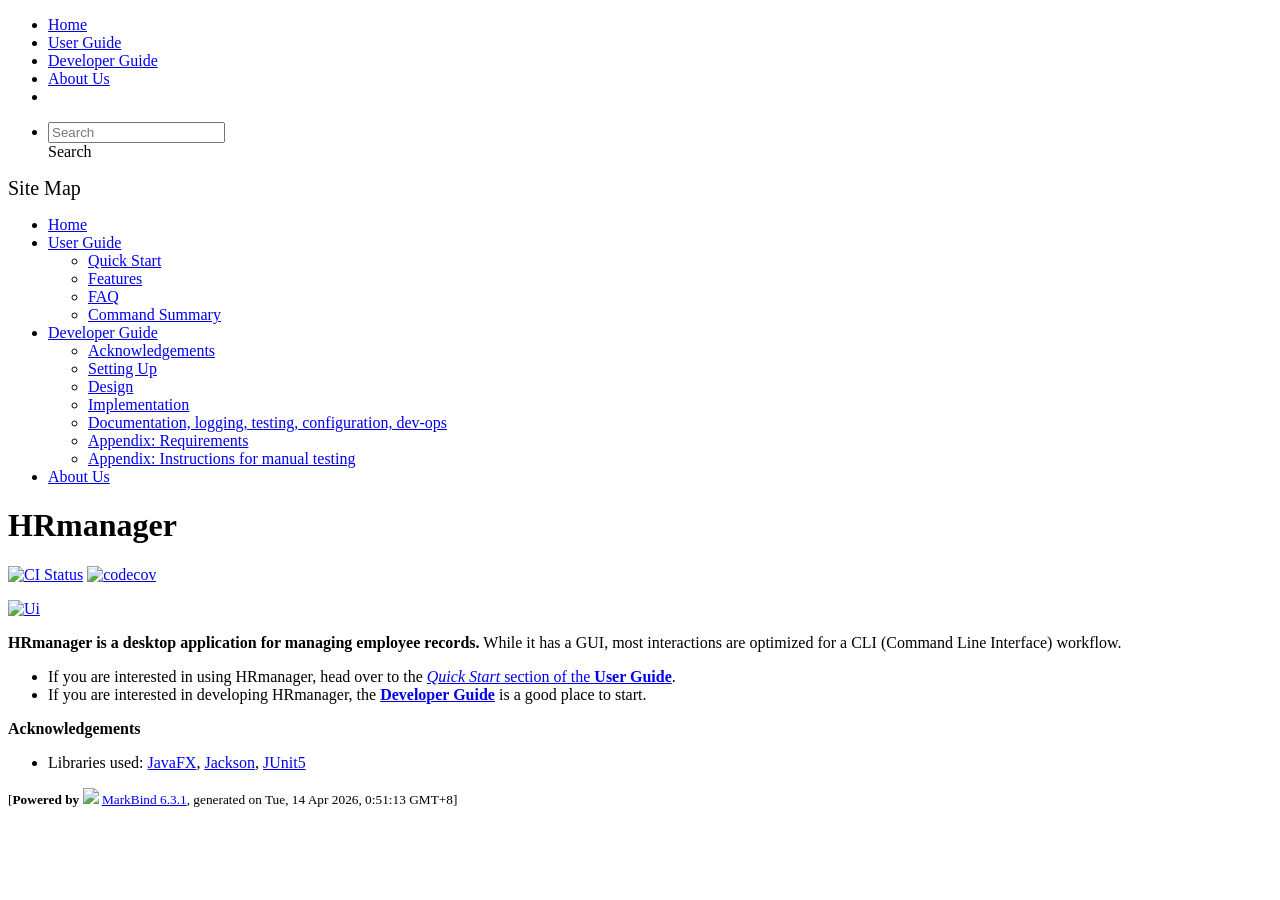
==== commit 5e9bcf79: "deploy: c0b5e267a11fca8168ee65d60071f4efd00a9813" ====
--- a/index.html
+++ b/index.html
@@ -12,7 +12,7 @@
   const baseUrl = '/tp'
 </script>
 <body  data-code-theme="light">
-<div id="app"><!--[--><header sticky><div data-v-26aac3dc><nav class="navbar navbar-expand-md d-print-none navbar-dark bg-dark" data-v-26aac3dc><div class="container-fluid" data-v-26aac3dc><div class="navbar-left" data-v-26aac3dc><!--[--><a href="/tp/index.html" title="Home" class="navbar-brand"></a><!--]--></div><div class="navbar-default" data-v-26aac3dc><ul class="navbar-nav me-auto mt-2 mt-lg-0" data-v-26aac3dc><!--[--> <li><a href="/tp/index.html" class="nav-link">Home</a></li> <li><a href="/tp/UserGuide.html" class="nav-link">User Guide</a></li> <li><a href="/tp/DeveloperGuide.html" class="nav-link">Developer Guide</a></li> <li><a href="/tp/AboutUs.html" class="nav-link">About Us</a></li> <li><a href="https://github.com/AY2526S2-CS2103T-T13-1/tp" target="_blank" class="nav-link"><span><span aria-hidden="true" class="fab fa-github"></span></span></a></li> <!--]--></ul></div><ul class="navbar-nav navbar-right" data-v-26aac3dc><!--[--><li><form class="navbar-form"><div style="position:relative;" class="dropdown" data-v-00e26d0a><!--[--><input value="" data-bs-toggle="dropdown" type="text" class="form-control" placeholder="Search" autocomplete="off" data-v-00e26d0a><div class="form-control placeholder-div-hidden" data-v-00e26d0a>Search</div><!--]--><ul class="dropdown-menu search-dropdown-menu dropdown-menu-hidden dropdown-menu-end" data-v-00e26d0a><!--[--><!--]--></ul></div></form></li><!--]--></ul></div></nav><div style="display:none;" class="lower-navbar-container" data-v-26aac3dc><!--[--><!----><!----><!--]--></div></div></header> <div id="flex-body"><nav id="site-nav" data-v-6b1b63d2><!--[--><div class="site-nav-top"><div class="fw-bold mb-2" style="font-size:1.25rem;">Site Map</div></div> <div class="nav-component slim-scroll"><div class="site-nav-root"><!--[--><ul class="site-nav-list site-nav-list-root" data-v-6b1b63d2><!--[--><li><div class="site-nav-default-list-item site-nav-list-item-0" onclick="handleSiteNavClick(this)"><a href="/tp/index.html">Home</a></div></li> <li><div class="site-nav-default-list-item site-nav-list-item-0" onclick="handleSiteNavClick(this)"><a href="/tp/UserGuide.html">User Guide</a> <div class="site-nav-dropdown-btn-container"><i class="site-nav-dropdown-btn-icon site-nav-rotate-icon" onclick="handleSiteNavClick(this.parentNode.parentNode, false); event.stopPropagation();"><span class="glyphicon glyphicon-menu-down" aria-hidden="true"></span></i></div></div><ul class="site-nav-dropdown-container site-nav-dropdown-container-open site-nav-list"><li><div class="site-nav-default-list-item site-nav-list-item-1" onclick="handleSiteNavClick(this)"><a href="/tp/UserGuide.html#quick-start">Quick Start</a></div></li> <li><div class="site-nav-default-list-item site-nav-list-item-1" onclick="handleSiteNavClick(this)"><a href="/tp/UserGuide.html#features">Features</a></div></li> <li><div class="site-nav-default-list-item site-nav-list-item-1" onclick="handleSiteNavClick(this)"><a href="/tp/UserGuide.html#faq">FAQ</a></div></li> <li><div class="site-nav-default-list-item site-nav-list-item-1" onclick="handleSiteNavClick(this)"><a href="/tp/UserGuide.html#faq">Command Summary</a></div></li></ul></li> <li><div class="site-nav-default-list-item site-nav-list-item-0" onclick="handleSiteNavClick(this)"><a href="/tp/DeveloperGuide.html">Developer Guide</a> <div class="site-nav-dropdown-btn-container"><i class="site-nav-dropdown-btn-icon site-nav-rotate-icon" onclick="handleSiteNavClick(this.parentNode.parentNode, false); event.stopPropagation();"><span class="glyphicon glyphicon-menu-down" aria-hidden="true"></span></i></div></div><ul class="site-nav-dropdown-container site-nav-dropdown-container-open site-nav-list"><li><div class="site-nav-default-list-item site-nav-list-item-1" onclick="handleSiteNavClick(this)"><a href="/tp/DeveloperGuide.html#acknowledgements">Acknowledgements</a></div></li> <li><div class="site-nav-default-list-item site-nav-list-item-1" onclick="handleSiteNavClick(this)"><a href="/tp/DeveloperGuide.html#setting-up-getting-started">Setting Up</a></div></li> <li><div class="site-nav-default-list-item site-nav-list-item-1" onclick="handleSiteNavClick(this)"><a href="/tp/DeveloperGuide.html#design">Design</a></div></li> <li><div class="site-nav-default-list-item site-nav-list-item-1" onclick="handleSiteNavClick(this)"><a href="/tp/DeveloperGuide.html#implementation">Implementation</a></div></li> <li><div class="site-nav-default-list-item site-nav-list-item-1" onclick="handleSiteNavClick(this)"><a href="/tp/DeveloperGuide.html#documentation-logging-testing-configuration-dev-ops">Documentation, logging, testing, configuration, dev-ops</a></div></li> <li><div class="site-nav-default-list-item site-nav-list-item-1" onclick="handleSiteNavClick(this)"><a href="/tp/DeveloperGuide.html#appendix-requirements">Appendix: Requirements</a></div></li> <li><div class="site-nav-default-list-item site-nav-list-item-1" onclick="handleSiteNavClick(this)"><a href="/tp/DeveloperGuide.html#appendix-instructions-for-manual-testing">Appendix: Instructions for manual testing</a></div></li></ul></li> <li><div class="site-nav-default-list-item site-nav-list-item-0" onclick="handleSiteNavClick(this)"><a href="/tp/AboutUs.html">About Us</a></div></li><!--]--><!--v-if--></ul><!--]--></div></div><!--]--><!--v-if--></nav> <div id="content-wrapper"><h1 id="hrmanager">HRmanager<a class="fa fa-anchor" href="#hrmanager" onclick="event.stopPropagation()"></a></h1> <p><a href="https://github.com/AY2526S2-CS2103T-T13-1/tp/actions"><img src="https://github.com/AY2526S2-CS2103T-T13-1/tp/workflows/Java%20CI/badge.svg" alt="CI Status" class="img-fluid"></a> <a href="https://codecov.io/gh/AY2526S2-CS2103T-T13-1/tp"><img src="https://codecov.io/gh/AY2526S2-CS2103T-T13-1/tp/branch/master/graph/badge.svg" alt="codecov" class="img-fluid"></a></p> <p><a href="/tp/images/Ui.png" target="_self"><img src="/tp/images/Ui.png" alt="Ui" class="img-fluid"></a></p> <p><strong>HRmanager is a desktop application for managing employee records.</strong> While it has a GUI, most interactions are optimized for a CLI (Command Line Interface) workflow.</p> <ul><li>If you are interested in using HRmanager, head over to the <a href="/tp/UserGuide.html#quick-start"><em>Quick Start</em> section of the <strong>User Guide</strong></a>.</li> <li>If you are interested in developing HRmanager, the <a href="/tp/DeveloperGuide.html"><strong>Developer Guide</strong></a> is a good place to start.</li></ul> <p><strong>Acknowledgements</strong></p> <ul><li>Libraries used: <a href="https://openjfx.io/">JavaFX</a>, <a href="https://github.com/FasterXML/jackson">Jackson</a>, <a href="https://github.com/junit-team/junit5">JUnit5</a></li></ul></div> <nav id="page-nav" data-v-6b1b63d2><!--[--><div class="nav-component slim-scroll"></div><!--]--><!--v-if--></nav> <div class="scroll-top-button fa-lg d-print-none" style="display:none;bottom:2%;right:2%;position:fixed;" aria-hidden="true"><!--[--><i class="fas fa-arrow-circle-up"></i><!--]--></div></div> <footer><div class="text-center"><small>[<span><strong>Powered by</strong></span> <img src="https://markbind.org/favicon.ico" width="30"> <a href="https://markbind.org/">MarkBind 6.3.1</a>, generated on Mon, 13 Apr 2026, 18:53:30 GMT+8]</small></div></footer><!--]--></div>
+<div id="app"><!--[--><header sticky><div data-v-26aac3dc><nav class="navbar navbar-expand-md d-print-none navbar-dark bg-dark" data-v-26aac3dc><div class="container-fluid" data-v-26aac3dc><div class="navbar-left" data-v-26aac3dc><!--[--><a href="/tp/index.html" title="Home" class="navbar-brand"></a><!--]--></div><div class="navbar-default" data-v-26aac3dc><ul class="navbar-nav me-auto mt-2 mt-lg-0" data-v-26aac3dc><!--[--> <li><a href="/tp/index.html" class="nav-link">Home</a></li> <li><a href="/tp/UserGuide.html" class="nav-link">User Guide</a></li> <li><a href="/tp/DeveloperGuide.html" class="nav-link">Developer Guide</a></li> <li><a href="/tp/AboutUs.html" class="nav-link">About Us</a></li> <li><a href="https://github.com/AY2526S2-CS2103T-T13-1/tp" target="_blank" class="nav-link"><span><span aria-hidden="true" class="fab fa-github"></span></span></a></li> <!--]--></ul></div><ul class="navbar-nav navbar-right" data-v-26aac3dc><!--[--><li><form class="navbar-form"><div style="position:relative;" class="dropdown" data-v-00e26d0a><!--[--><input value="" data-bs-toggle="dropdown" type="text" class="form-control" placeholder="Search" autocomplete="off" data-v-00e26d0a><div class="form-control placeholder-div-hidden" data-v-00e26d0a>Search</div><!--]--><ul class="dropdown-menu search-dropdown-menu dropdown-menu-hidden dropdown-menu-end" data-v-00e26d0a><!--[--><!--]--></ul></div></form></li><!--]--></ul></div></nav><div style="display:none;" class="lower-navbar-container" data-v-26aac3dc><!--[--><!----><!----><!--]--></div></div></header> <div id="flex-body"><nav id="site-nav" data-v-6b1b63d2><!--[--><div class="site-nav-top"><div class="fw-bold mb-2" style="font-size:1.25rem;">Site Map</div></div> <div class="nav-component slim-scroll"><div class="site-nav-root"><!--[--><ul class="site-nav-list site-nav-list-root" data-v-6b1b63d2><!--[--><li><div class="site-nav-default-list-item site-nav-list-item-0" onclick="handleSiteNavClick(this)"><a href="/tp/index.html">Home</a></div></li> <li><div class="site-nav-default-list-item site-nav-list-item-0" onclick="handleSiteNavClick(this)"><a href="/tp/UserGuide.html">User Guide</a> <div class="site-nav-dropdown-btn-container"><i class="site-nav-dropdown-btn-icon site-nav-rotate-icon" onclick="handleSiteNavClick(this.parentNode.parentNode, false); event.stopPropagation();"><span class="glyphicon glyphicon-menu-down" aria-hidden="true"></span></i></div></div><ul class="site-nav-dropdown-container site-nav-dropdown-container-open site-nav-list"><li><div class="site-nav-default-list-item site-nav-list-item-1" onclick="handleSiteNavClick(this)"><a href="/tp/UserGuide.html#quick-start">Quick Start</a></div></li> <li><div class="site-nav-default-list-item site-nav-list-item-1" onclick="handleSiteNavClick(this)"><a href="/tp/UserGuide.html#features">Features</a></div></li> <li><div class="site-nav-default-list-item site-nav-list-item-1" onclick="handleSiteNavClick(this)"><a href="/tp/UserGuide.html#faq">FAQ</a></div></li> <li><div class="site-nav-default-list-item site-nav-list-item-1" onclick="handleSiteNavClick(this)"><a href="/tp/UserGuide.html#faq">Command Summary</a></div></li></ul></li> <li><div class="site-nav-default-list-item site-nav-list-item-0" onclick="handleSiteNavClick(this)"><a href="/tp/DeveloperGuide.html">Developer Guide</a> <div class="site-nav-dropdown-btn-container"><i class="site-nav-dropdown-btn-icon site-nav-rotate-icon" onclick="handleSiteNavClick(this.parentNode.parentNode, false); event.stopPropagation();"><span class="glyphicon glyphicon-menu-down" aria-hidden="true"></span></i></div></div><ul class="site-nav-dropdown-container site-nav-dropdown-container-open site-nav-list"><li><div class="site-nav-default-list-item site-nav-list-item-1" onclick="handleSiteNavClick(this)"><a href="/tp/DeveloperGuide.html#acknowledgements">Acknowledgements</a></div></li> <li><div class="site-nav-default-list-item site-nav-list-item-1" onclick="handleSiteNavClick(this)"><a href="/tp/DeveloperGuide.html#setting-up-getting-started">Setting Up</a></div></li> <li><div class="site-nav-default-list-item site-nav-list-item-1" onclick="handleSiteNavClick(this)"><a href="/tp/DeveloperGuide.html#design">Design</a></div></li> <li><div class="site-nav-default-list-item site-nav-list-item-1" onclick="handleSiteNavClick(this)"><a href="/tp/DeveloperGuide.html#implementation">Implementation</a></div></li> <li><div class="site-nav-default-list-item site-nav-list-item-1" onclick="handleSiteNavClick(this)"><a href="/tp/DeveloperGuide.html#documentation-logging-testing-configuration-dev-ops">Documentation, logging, testing, configuration, dev-ops</a></div></li> <li><div class="site-nav-default-list-item site-nav-list-item-1" onclick="handleSiteNavClick(this)"><a href="/tp/DeveloperGuide.html#appendix-requirements">Appendix: Requirements</a></div></li> <li><div class="site-nav-default-list-item site-nav-list-item-1" onclick="handleSiteNavClick(this)"><a href="/tp/DeveloperGuide.html#appendix-instructions-for-manual-testing">Appendix: Instructions for manual testing</a></div></li></ul></li> <li><div class="site-nav-default-list-item site-nav-list-item-0" onclick="handleSiteNavClick(this)"><a href="/tp/AboutUs.html">About Us</a></div></li><!--]--><!--v-if--></ul><!--]--></div></div><!--]--><!--v-if--></nav> <div id="content-wrapper"><h1 id="hrmanager">HRmanager<a class="fa fa-anchor" href="#hrmanager" onclick="event.stopPropagation()"></a></h1> <p><a href="https://github.com/AY2526S2-CS2103T-T13-1/tp/actions"><img src="https://github.com/AY2526S2-CS2103T-T13-1/tp/workflows/Java%20CI/badge.svg" alt="CI Status" class="img-fluid"></a> <a href="https://codecov.io/gh/AY2526S2-CS2103T-T13-1/tp"><img src="https://codecov.io/gh/AY2526S2-CS2103T-T13-1/tp/branch/master/graph/badge.svg" alt="codecov" class="img-fluid"></a></p> <p><a href="/tp/images/Ui.png" target="_self"><img src="/tp/images/Ui.png" alt="Ui" class="img-fluid"></a></p> <p><strong>HRmanager is a desktop application for managing employee records.</strong> While it has a GUI, most interactions are optimized for a CLI (Command Line Interface) workflow.</p> <ul><li>If you are interested in using HRmanager, head over to the <a href="/tp/UserGuide.html#quick-start"><em>Quick Start</em> section of the <strong>User Guide</strong></a>.</li> <li>If you are interested in developing HRmanager, the <a href="/tp/DeveloperGuide.html"><strong>Developer Guide</strong></a> is a good place to start.</li></ul> <p><strong>Acknowledgements</strong></p> <ul><li>Libraries used: <a href="https://openjfx.io/">JavaFX</a>, <a href="https://github.com/FasterXML/jackson">Jackson</a>, <a href="https://github.com/junit-team/junit5">JUnit5</a></li></ul></div> <nav id="page-nav" data-v-6b1b63d2><!--[--><div class="nav-component slim-scroll"></div><!--]--><!--v-if--></nav> <div class="scroll-top-button fa-lg d-print-none" style="display:none;bottom:2%;right:2%;position:fixed;" aria-hidden="true"><!--[--><i class="fas fa-arrow-circle-up"></i><!--]--></div></div> <footer><div class="text-center"><small>[<span><strong>Powered by</strong></span> <img src="https://markbind.org/favicon.ico" width="30"> <a href="https://markbind.org/">MarkBind 6.3.1</a>, generated on Tue, 14 Apr 2026, 0:51:13 GMT+8]</small></div></footer><!--]--></div>
 </body><script src="/tp/markbind/js/bootstrap-utility.min.js"></script>
 <script src="/tp/markbind/js/polyfill.min.js"></script>
 <script src="/tp/markbind/js/vue.global.prod.min.js"></script>
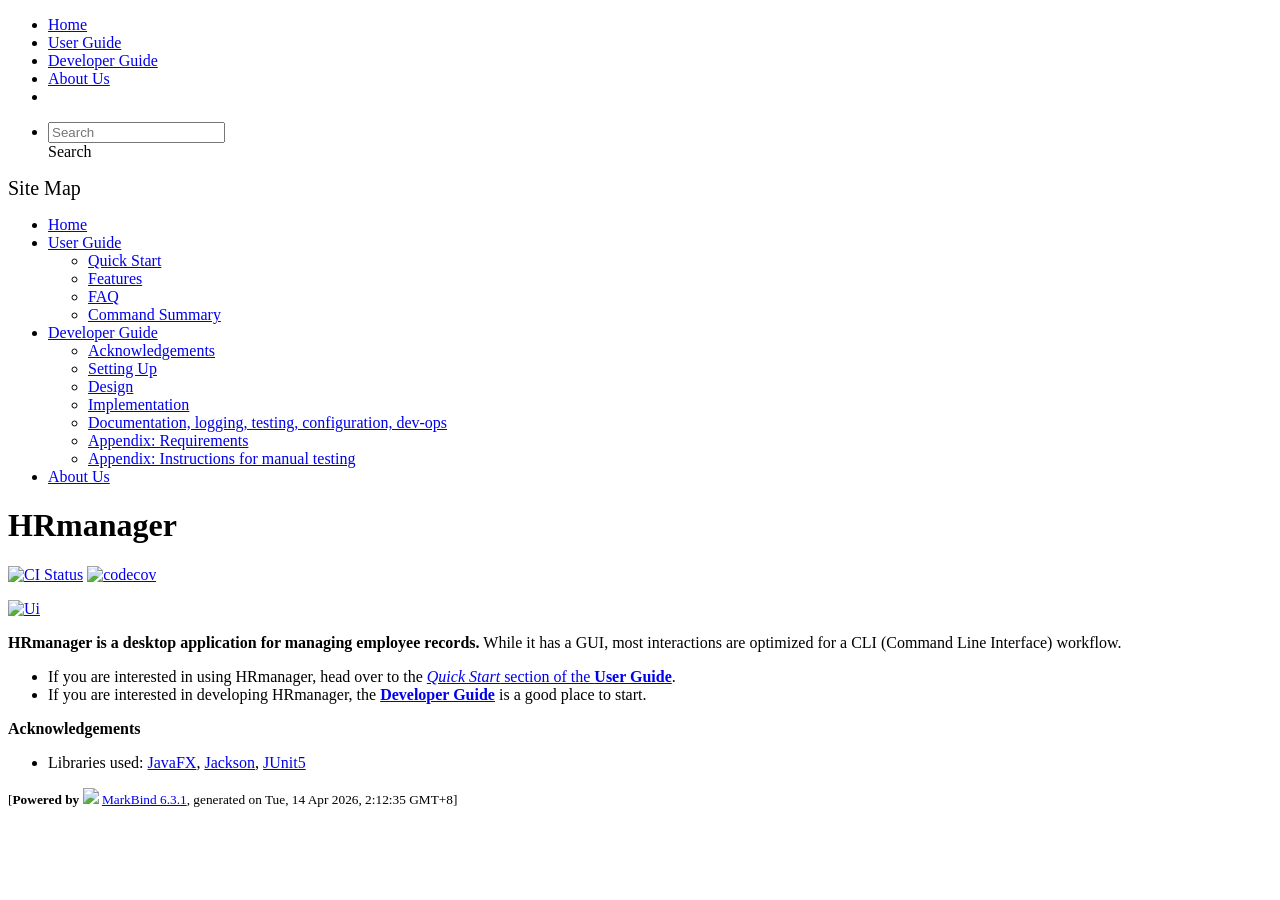
==== commit 786a84aa: "deploy: dc2f237fc803e563e3924fd74a666d745d38d98b" ====
--- a/index.html
+++ b/index.html
@@ -12,7 +12,7 @@
   const baseUrl = '/tp'
 </script>
 <body  data-code-theme="light">
-<div id="app"><!--[--><header sticky><div data-v-26aac3dc><nav class="navbar navbar-expand-md d-print-none navbar-dark bg-dark" data-v-26aac3dc><div class="container-fluid" data-v-26aac3dc><div class="navbar-left" data-v-26aac3dc><!--[--><a href="/tp/index.html" title="Home" class="navbar-brand"></a><!--]--></div><div class="navbar-default" data-v-26aac3dc><ul class="navbar-nav me-auto mt-2 mt-lg-0" data-v-26aac3dc><!--[--> <li><a href="/tp/index.html" class="nav-link">Home</a></li> <li><a href="/tp/UserGuide.html" class="nav-link">User Guide</a></li> <li><a href="/tp/DeveloperGuide.html" class="nav-link">Developer Guide</a></li> <li><a href="/tp/AboutUs.html" class="nav-link">About Us</a></li> <li><a href="https://github.com/AY2526S2-CS2103T-T13-1/tp" target="_blank" class="nav-link"><span><span aria-hidden="true" class="fab fa-github"></span></span></a></li> <!--]--></ul></div><ul class="navbar-nav navbar-right" data-v-26aac3dc><!--[--><li><form class="navbar-form"><div style="position:relative;" class="dropdown" data-v-00e26d0a><!--[--><input value="" data-bs-toggle="dropdown" type="text" class="form-control" placeholder="Search" autocomplete="off" data-v-00e26d0a><div class="form-control placeholder-div-hidden" data-v-00e26d0a>Search</div><!--]--><ul class="dropdown-menu search-dropdown-menu dropdown-menu-hidden dropdown-menu-end" data-v-00e26d0a><!--[--><!--]--></ul></div></form></li><!--]--></ul></div></nav><div style="display:none;" class="lower-navbar-container" data-v-26aac3dc><!--[--><!----><!----><!--]--></div></div></header> <div id="flex-body"><nav id="site-nav" data-v-6b1b63d2><!--[--><div class="site-nav-top"><div class="fw-bold mb-2" style="font-size:1.25rem;">Site Map</div></div> <div class="nav-component slim-scroll"><div class="site-nav-root"><!--[--><ul class="site-nav-list site-nav-list-root" data-v-6b1b63d2><!--[--><li><div class="site-nav-default-list-item site-nav-list-item-0" onclick="handleSiteNavClick(this)"><a href="/tp/index.html">Home</a></div></li> <li><div class="site-nav-default-list-item site-nav-list-item-0" onclick="handleSiteNavClick(this)"><a href="/tp/UserGuide.html">User Guide</a> <div class="site-nav-dropdown-btn-container"><i class="site-nav-dropdown-btn-icon site-nav-rotate-icon" onclick="handleSiteNavClick(this.parentNode.parentNode, false); event.stopPropagation();"><span class="glyphicon glyphicon-menu-down" aria-hidden="true"></span></i></div></div><ul class="site-nav-dropdown-container site-nav-dropdown-container-open site-nav-list"><li><div class="site-nav-default-list-item site-nav-list-item-1" onclick="handleSiteNavClick(this)"><a href="/tp/UserGuide.html#quick-start">Quick Start</a></div></li> <li><div class="site-nav-default-list-item site-nav-list-item-1" onclick="handleSiteNavClick(this)"><a href="/tp/UserGuide.html#features">Features</a></div></li> <li><div class="site-nav-default-list-item site-nav-list-item-1" onclick="handleSiteNavClick(this)"><a href="/tp/UserGuide.html#faq">FAQ</a></div></li> <li><div class="site-nav-default-list-item site-nav-list-item-1" onclick="handleSiteNavClick(this)"><a href="/tp/UserGuide.html#faq">Command Summary</a></div></li></ul></li> <li><div class="site-nav-default-list-item site-nav-list-item-0" onclick="handleSiteNavClick(this)"><a href="/tp/DeveloperGuide.html">Developer Guide</a> <div class="site-nav-dropdown-btn-container"><i class="site-nav-dropdown-btn-icon site-nav-rotate-icon" onclick="handleSiteNavClick(this.parentNode.parentNode, false); event.stopPropagation();"><span class="glyphicon glyphicon-menu-down" aria-hidden="true"></span></i></div></div><ul class="site-nav-dropdown-container site-nav-dropdown-container-open site-nav-list"><li><div class="site-nav-default-list-item site-nav-list-item-1" onclick="handleSiteNavClick(this)"><a href="/tp/DeveloperGuide.html#acknowledgements">Acknowledgements</a></div></li> <li><div class="site-nav-default-list-item site-nav-list-item-1" onclick="handleSiteNavClick(this)"><a href="/tp/DeveloperGuide.html#setting-up-getting-started">Setting Up</a></div></li> <li><div class="site-nav-default-list-item site-nav-list-item-1" onclick="handleSiteNavClick(this)"><a href="/tp/DeveloperGuide.html#design">Design</a></div></li> <li><div class="site-nav-default-list-item site-nav-list-item-1" onclick="handleSiteNavClick(this)"><a href="/tp/DeveloperGuide.html#implementation">Implementation</a></div></li> <li><div class="site-nav-default-list-item site-nav-list-item-1" onclick="handleSiteNavClick(this)"><a href="/tp/DeveloperGuide.html#documentation-logging-testing-configuration-dev-ops">Documentation, logging, testing, configuration, dev-ops</a></div></li> <li><div class="site-nav-default-list-item site-nav-list-item-1" onclick="handleSiteNavClick(this)"><a href="/tp/DeveloperGuide.html#appendix-requirements">Appendix: Requirements</a></div></li> <li><div class="site-nav-default-list-item site-nav-list-item-1" onclick="handleSiteNavClick(this)"><a href="/tp/DeveloperGuide.html#appendix-instructions-for-manual-testing">Appendix: Instructions for manual testing</a></div></li></ul></li> <li><div class="site-nav-default-list-item site-nav-list-item-0" onclick="handleSiteNavClick(this)"><a href="/tp/AboutUs.html">About Us</a></div></li><!--]--><!--v-if--></ul><!--]--></div></div><!--]--><!--v-if--></nav> <div id="content-wrapper"><h1 id="hrmanager">HRmanager<a class="fa fa-anchor" href="#hrmanager" onclick="event.stopPropagation()"></a></h1> <p><a href="https://github.com/AY2526S2-CS2103T-T13-1/tp/actions"><img src="https://github.com/AY2526S2-CS2103T-T13-1/tp/workflows/Java%20CI/badge.svg" alt="CI Status" class="img-fluid"></a> <a href="https://codecov.io/gh/AY2526S2-CS2103T-T13-1/tp"><img src="https://codecov.io/gh/AY2526S2-CS2103T-T13-1/tp/branch/master/graph/badge.svg" alt="codecov" class="img-fluid"></a></p> <p><a href="/tp/images/Ui.png" target="_self"><img src="/tp/images/Ui.png" alt="Ui" class="img-fluid"></a></p> <p><strong>HRmanager is a desktop application for managing employee records.</strong> While it has a GUI, most interactions are optimized for a CLI (Command Line Interface) workflow.</p> <ul><li>If you are interested in using HRmanager, head over to the <a href="/tp/UserGuide.html#quick-start"><em>Quick Start</em> section of the <strong>User Guide</strong></a>.</li> <li>If you are interested in developing HRmanager, the <a href="/tp/DeveloperGuide.html"><strong>Developer Guide</strong></a> is a good place to start.</li></ul> <p><strong>Acknowledgements</strong></p> <ul><li>Libraries used: <a href="https://openjfx.io/">JavaFX</a>, <a href="https://github.com/FasterXML/jackson">Jackson</a>, <a href="https://github.com/junit-team/junit5">JUnit5</a></li></ul></div> <nav id="page-nav" data-v-6b1b63d2><!--[--><div class="nav-component slim-scroll"></div><!--]--><!--v-if--></nav> <div class="scroll-top-button fa-lg d-print-none" style="display:none;bottom:2%;right:2%;position:fixed;" aria-hidden="true"><!--[--><i class="fas fa-arrow-circle-up"></i><!--]--></div></div> <footer><div class="text-center"><small>[<span><strong>Powered by</strong></span> <img src="https://markbind.org/favicon.ico" width="30"> <a href="https://markbind.org/">MarkBind 6.3.1</a>, generated on Tue, 14 Apr 2026, 0:51:13 GMT+8]</small></div></footer><!--]--></div>
+<div id="app"><!--[--><header sticky><div data-v-26aac3dc><nav class="navbar navbar-expand-md d-print-none navbar-dark bg-dark" data-v-26aac3dc><div class="container-fluid" data-v-26aac3dc><div class="navbar-left" data-v-26aac3dc><!--[--><a href="/tp/index.html" title="Home" class="navbar-brand"></a><!--]--></div><div class="navbar-default" data-v-26aac3dc><ul class="navbar-nav me-auto mt-2 mt-lg-0" data-v-26aac3dc><!--[--> <li><a href="/tp/index.html" class="nav-link">Home</a></li> <li><a href="/tp/UserGuide.html" class="nav-link">User Guide</a></li> <li><a href="/tp/DeveloperGuide.html" class="nav-link">Developer Guide</a></li> <li><a href="/tp/AboutUs.html" class="nav-link">About Us</a></li> <li><a href="https://github.com/AY2526S2-CS2103T-T13-1/tp" target="_blank" class="nav-link"><span><span aria-hidden="true" class="fab fa-github"></span></span></a></li> <!--]--></ul></div><ul class="navbar-nav navbar-right" data-v-26aac3dc><!--[--><li><form class="navbar-form"><div style="position:relative;" class="dropdown" data-v-00e26d0a><!--[--><input value="" data-bs-toggle="dropdown" type="text" class="form-control" placeholder="Search" autocomplete="off" data-v-00e26d0a><div class="form-control placeholder-div-hidden" data-v-00e26d0a>Search</div><!--]--><ul class="dropdown-menu search-dropdown-menu dropdown-menu-hidden dropdown-menu-end" data-v-00e26d0a><!--[--><!--]--></ul></div></form></li><!--]--></ul></div></nav><div style="display:none;" class="lower-navbar-container" data-v-26aac3dc><!--[--><!----><!----><!--]--></div></div></header> <div id="flex-body"><nav id="site-nav" data-v-6b1b63d2><!--[--><div class="site-nav-top"><div class="fw-bold mb-2" style="font-size:1.25rem;">Site Map</div></div> <div class="nav-component slim-scroll"><div class="site-nav-root"><!--[--><ul class="site-nav-list site-nav-list-root" data-v-6b1b63d2><!--[--><li><div class="site-nav-default-list-item site-nav-list-item-0" onclick="handleSiteNavClick(this)"><a href="/tp/index.html">Home</a></div></li> <li><div class="site-nav-default-list-item site-nav-list-item-0" onclick="handleSiteNavClick(this)"><a href="/tp/UserGuide.html">User Guide</a> <div class="site-nav-dropdown-btn-container"><i class="site-nav-dropdown-btn-icon site-nav-rotate-icon" onclick="handleSiteNavClick(this.parentNode.parentNode, false); event.stopPropagation();"><span class="glyphicon glyphicon-menu-down" aria-hidden="true"></span></i></div></div><ul class="site-nav-dropdown-container site-nav-dropdown-container-open site-nav-list"><li><div class="site-nav-default-list-item site-nav-list-item-1" onclick="handleSiteNavClick(this)"><a href="/tp/UserGuide.html#quick-start">Quick Start</a></div></li> <li><div class="site-nav-default-list-item site-nav-list-item-1" onclick="handleSiteNavClick(this)"><a href="/tp/UserGuide.html#features">Features</a></div></li> <li><div class="site-nav-default-list-item site-nav-list-item-1" onclick="handleSiteNavClick(this)"><a href="/tp/UserGuide.html#faq">FAQ</a></div></li> <li><div class="site-nav-default-list-item site-nav-list-item-1" onclick="handleSiteNavClick(this)"><a href="/tp/UserGuide.html#faq">Command Summary</a></div></li></ul></li> <li><div class="site-nav-default-list-item site-nav-list-item-0" onclick="handleSiteNavClick(this)"><a href="/tp/DeveloperGuide.html">Developer Guide</a> <div class="site-nav-dropdown-btn-container"><i class="site-nav-dropdown-btn-icon site-nav-rotate-icon" onclick="handleSiteNavClick(this.parentNode.parentNode, false); event.stopPropagation();"><span class="glyphicon glyphicon-menu-down" aria-hidden="true"></span></i></div></div><ul class="site-nav-dropdown-container site-nav-dropdown-container-open site-nav-list"><li><div class="site-nav-default-list-item site-nav-list-item-1" onclick="handleSiteNavClick(this)"><a href="/tp/DeveloperGuide.html#acknowledgements">Acknowledgements</a></div></li> <li><div class="site-nav-default-list-item site-nav-list-item-1" onclick="handleSiteNavClick(this)"><a href="/tp/DeveloperGuide.html#setting-up-getting-started">Setting Up</a></div></li> <li><div class="site-nav-default-list-item site-nav-list-item-1" onclick="handleSiteNavClick(this)"><a href="/tp/DeveloperGuide.html#design">Design</a></div></li> <li><div class="site-nav-default-list-item site-nav-list-item-1" onclick="handleSiteNavClick(this)"><a href="/tp/DeveloperGuide.html#implementation">Implementation</a></div></li> <li><div class="site-nav-default-list-item site-nav-list-item-1" onclick="handleSiteNavClick(this)"><a href="/tp/DeveloperGuide.html#documentation-logging-testing-configuration-dev-ops">Documentation, logging, testing, configuration, dev-ops</a></div></li> <li><div class="site-nav-default-list-item site-nav-list-item-1" onclick="handleSiteNavClick(this)"><a href="/tp/DeveloperGuide.html#appendix-requirements">Appendix: Requirements</a></div></li> <li><div class="site-nav-default-list-item site-nav-list-item-1" onclick="handleSiteNavClick(this)"><a href="/tp/DeveloperGuide.html#appendix-instructions-for-manual-testing">Appendix: Instructions for manual testing</a></div></li></ul></li> <li><div class="site-nav-default-list-item site-nav-list-item-0" onclick="handleSiteNavClick(this)"><a href="/tp/AboutUs.html">About Us</a></div></li><!--]--><!--v-if--></ul><!--]--></div></div><!--]--><!--v-if--></nav> <div id="content-wrapper"><h1 id="hrmanager">HRmanager<a class="fa fa-anchor" href="#hrmanager" onclick="event.stopPropagation()"></a></h1> <p><a href="https://github.com/AY2526S2-CS2103T-T13-1/tp/actions"><img src="https://github.com/AY2526S2-CS2103T-T13-1/tp/workflows/Java%20CI/badge.svg" alt="CI Status" class="img-fluid"></a> <a href="https://codecov.io/gh/AY2526S2-CS2103T-T13-1/tp"><img src="https://codecov.io/gh/AY2526S2-CS2103T-T13-1/tp/branch/master/graph/badge.svg" alt="codecov" class="img-fluid"></a></p> <p><a href="/tp/images/Ui.png" target="_self"><img src="/tp/images/Ui.png" alt="Ui" class="img-fluid"></a></p> <p><strong>HRmanager is a desktop application for managing employee records.</strong> While it has a GUI, most interactions are optimized for a CLI (Command Line Interface) workflow.</p> <ul><li>If you are interested in using HRmanager, head over to the <a href="/tp/UserGuide.html#quick-start"><em>Quick Start</em> section of the <strong>User Guide</strong></a>.</li> <li>If you are interested in developing HRmanager, the <a href="/tp/DeveloperGuide.html"><strong>Developer Guide</strong></a> is a good place to start.</li></ul> <p><strong>Acknowledgements</strong></p> <ul><li>Libraries used: <a href="https://openjfx.io/">JavaFX</a>, <a href="https://github.com/FasterXML/jackson">Jackson</a>, <a href="https://github.com/junit-team/junit5">JUnit5</a></li></ul></div> <nav id="page-nav" data-v-6b1b63d2><!--[--><div class="nav-component slim-scroll"></div><!--]--><!--v-if--></nav> <div class="scroll-top-button fa-lg d-print-none" style="display:none;bottom:2%;right:2%;position:fixed;" aria-hidden="true"><!--[--><i class="fas fa-arrow-circle-up"></i><!--]--></div></div> <footer><div class="text-center"><small>[<span><strong>Powered by</strong></span> <img src="https://markbind.org/favicon.ico" width="30"> <a href="https://markbind.org/">MarkBind 6.3.1</a>, generated on Tue, 14 Apr 2026, 2:12:35 GMT+8]</small></div></footer><!--]--></div>
 </body><script src="/tp/markbind/js/bootstrap-utility.min.js"></script>
 <script src="/tp/markbind/js/polyfill.min.js"></script>
 <script src="/tp/markbind/js/vue.global.prod.min.js"></script>
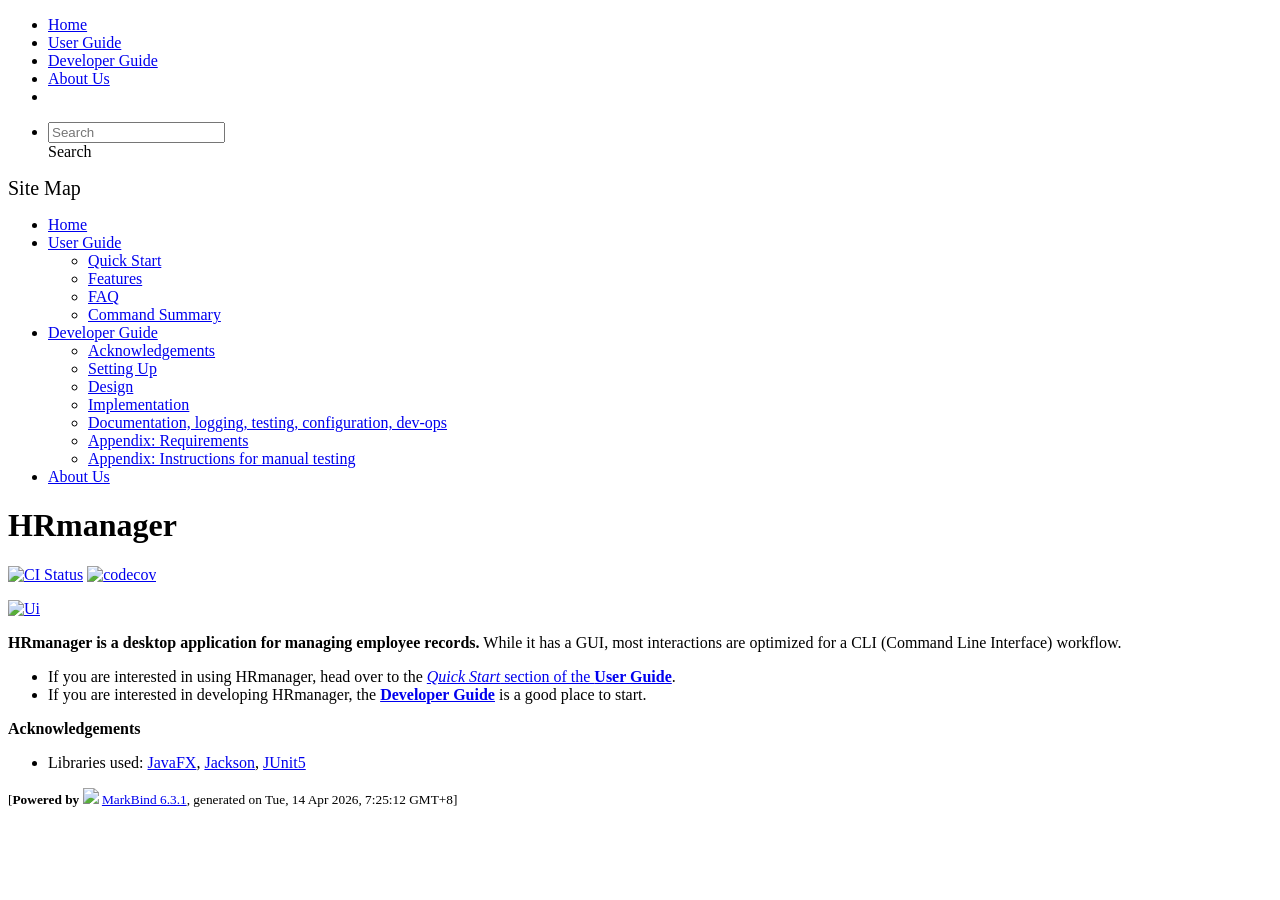
==== commit 92e2c559: "deploy: 78ea3eee702c6db9d390aca2954d25c4fd22f273" ====
--- a/index.html
+++ b/index.html
@@ -12,7 +12,7 @@
   const baseUrl = '/tp'
 </script>
 <body  data-code-theme="light">
-<div id="app"><!--[--><header sticky><div data-v-26aac3dc><nav class="navbar navbar-expand-md d-print-none navbar-dark bg-dark" data-v-26aac3dc><div class="container-fluid" data-v-26aac3dc><div class="navbar-left" data-v-26aac3dc><!--[--><a href="/tp/index.html" title="Home" class="navbar-brand"></a><!--]--></div><div class="navbar-default" data-v-26aac3dc><ul class="navbar-nav me-auto mt-2 mt-lg-0" data-v-26aac3dc><!--[--> <li><a href="/tp/index.html" class="nav-link">Home</a></li> <li><a href="/tp/UserGuide.html" class="nav-link">User Guide</a></li> <li><a href="/tp/DeveloperGuide.html" class="nav-link">Developer Guide</a></li> <li><a href="/tp/AboutUs.html" class="nav-link">About Us</a></li> <li><a href="https://github.com/AY2526S2-CS2103T-T13-1/tp" target="_blank" class="nav-link"><span><span aria-hidden="true" class="fab fa-github"></span></span></a></li> <!--]--></ul></div><ul class="navbar-nav navbar-right" data-v-26aac3dc><!--[--><li><form class="navbar-form"><div style="position:relative;" class="dropdown" data-v-00e26d0a><!--[--><input value="" data-bs-toggle="dropdown" type="text" class="form-control" placeholder="Search" autocomplete="off" data-v-00e26d0a><div class="form-control placeholder-div-hidden" data-v-00e26d0a>Search</div><!--]--><ul class="dropdown-menu search-dropdown-menu dropdown-menu-hidden dropdown-menu-end" data-v-00e26d0a><!--[--><!--]--></ul></div></form></li><!--]--></ul></div></nav><div style="display:none;" class="lower-navbar-container" data-v-26aac3dc><!--[--><!----><!----><!--]--></div></div></header> <div id="flex-body"><nav id="site-nav" data-v-6b1b63d2><!--[--><div class="site-nav-top"><div class="fw-bold mb-2" style="font-size:1.25rem;">Site Map</div></div> <div class="nav-component slim-scroll"><div class="site-nav-root"><!--[--><ul class="site-nav-list site-nav-list-root" data-v-6b1b63d2><!--[--><li><div class="site-nav-default-list-item site-nav-list-item-0" onclick="handleSiteNavClick(this)"><a href="/tp/index.html">Home</a></div></li> <li><div class="site-nav-default-list-item site-nav-list-item-0" onclick="handleSiteNavClick(this)"><a href="/tp/UserGuide.html">User Guide</a> <div class="site-nav-dropdown-btn-container"><i class="site-nav-dropdown-btn-icon site-nav-rotate-icon" onclick="handleSiteNavClick(this.parentNode.parentNode, false); event.stopPropagation();"><span class="glyphicon glyphicon-menu-down" aria-hidden="true"></span></i></div></div><ul class="site-nav-dropdown-container site-nav-dropdown-container-open site-nav-list"><li><div class="site-nav-default-list-item site-nav-list-item-1" onclick="handleSiteNavClick(this)"><a href="/tp/UserGuide.html#quick-start">Quick Start</a></div></li> <li><div class="site-nav-default-list-item site-nav-list-item-1" onclick="handleSiteNavClick(this)"><a href="/tp/UserGuide.html#features">Features</a></div></li> <li><div class="site-nav-default-list-item site-nav-list-item-1" onclick="handleSiteNavClick(this)"><a href="/tp/UserGuide.html#faq">FAQ</a></div></li> <li><div class="site-nav-default-list-item site-nav-list-item-1" onclick="handleSiteNavClick(this)"><a href="/tp/UserGuide.html#faq">Command Summary</a></div></li></ul></li> <li><div class="site-nav-default-list-item site-nav-list-item-0" onclick="handleSiteNavClick(this)"><a href="/tp/DeveloperGuide.html">Developer Guide</a> <div class="site-nav-dropdown-btn-container"><i class="site-nav-dropdown-btn-icon site-nav-rotate-icon" onclick="handleSiteNavClick(this.parentNode.parentNode, false); event.stopPropagation();"><span class="glyphicon glyphicon-menu-down" aria-hidden="true"></span></i></div></div><ul class="site-nav-dropdown-container site-nav-dropdown-container-open site-nav-list"><li><div class="site-nav-default-list-item site-nav-list-item-1" onclick="handleSiteNavClick(this)"><a href="/tp/DeveloperGuide.html#acknowledgements">Acknowledgements</a></div></li> <li><div class="site-nav-default-list-item site-nav-list-item-1" onclick="handleSiteNavClick(this)"><a href="/tp/DeveloperGuide.html#setting-up-getting-started">Setting Up</a></div></li> <li><div class="site-nav-default-list-item site-nav-list-item-1" onclick="handleSiteNavClick(this)"><a href="/tp/DeveloperGuide.html#design">Design</a></div></li> <li><div class="site-nav-default-list-item site-nav-list-item-1" onclick="handleSiteNavClick(this)"><a href="/tp/DeveloperGuide.html#implementation">Implementation</a></div></li> <li><div class="site-nav-default-list-item site-nav-list-item-1" onclick="handleSiteNavClick(this)"><a href="/tp/DeveloperGuide.html#documentation-logging-testing-configuration-dev-ops">Documentation, logging, testing, configuration, dev-ops</a></div></li> <li><div class="site-nav-default-list-item site-nav-list-item-1" onclick="handleSiteNavClick(this)"><a href="/tp/DeveloperGuide.html#appendix-requirements">Appendix: Requirements</a></div></li> <li><div class="site-nav-default-list-item site-nav-list-item-1" onclick="handleSiteNavClick(this)"><a href="/tp/DeveloperGuide.html#appendix-instructions-for-manual-testing">Appendix: Instructions for manual testing</a></div></li></ul></li> <li><div class="site-nav-default-list-item site-nav-list-item-0" onclick="handleSiteNavClick(this)"><a href="/tp/AboutUs.html">About Us</a></div></li><!--]--><!--v-if--></ul><!--]--></div></div><!--]--><!--v-if--></nav> <div id="content-wrapper"><h1 id="hrmanager">HRmanager<a class="fa fa-anchor" href="#hrmanager" onclick="event.stopPropagation()"></a></h1> <p><a href="https://github.com/AY2526S2-CS2103T-T13-1/tp/actions"><img src="https://github.com/AY2526S2-CS2103T-T13-1/tp/workflows/Java%20CI/badge.svg" alt="CI Status" class="img-fluid"></a> <a href="https://codecov.io/gh/AY2526S2-CS2103T-T13-1/tp"><img src="https://codecov.io/gh/AY2526S2-CS2103T-T13-1/tp/branch/master/graph/badge.svg" alt="codecov" class="img-fluid"></a></p> <p><a href="/tp/images/Ui.png" target="_self"><img src="/tp/images/Ui.png" alt="Ui" class="img-fluid"></a></p> <p><strong>HRmanager is a desktop application for managing employee records.</strong> While it has a GUI, most interactions are optimized for a CLI (Command Line Interface) workflow.</p> <ul><li>If you are interested in using HRmanager, head over to the <a href="/tp/UserGuide.html#quick-start"><em>Quick Start</em> section of the <strong>User Guide</strong></a>.</li> <li>If you are interested in developing HRmanager, the <a href="/tp/DeveloperGuide.html"><strong>Developer Guide</strong></a> is a good place to start.</li></ul> <p><strong>Acknowledgements</strong></p> <ul><li>Libraries used: <a href="https://openjfx.io/">JavaFX</a>, <a href="https://github.com/FasterXML/jackson">Jackson</a>, <a href="https://github.com/junit-team/junit5">JUnit5</a></li></ul></div> <nav id="page-nav" data-v-6b1b63d2><!--[--><div class="nav-component slim-scroll"></div><!--]--><!--v-if--></nav> <div class="scroll-top-button fa-lg d-print-none" style="display:none;bottom:2%;right:2%;position:fixed;" aria-hidden="true"><!--[--><i class="fas fa-arrow-circle-up"></i><!--]--></div></div> <footer><div class="text-center"><small>[<span><strong>Powered by</strong></span> <img src="https://markbind.org/favicon.ico" width="30"> <a href="https://markbind.org/">MarkBind 6.3.1</a>, generated on Tue, 14 Apr 2026, 2:12:35 GMT+8]</small></div></footer><!--]--></div>
+<div id="app"><!--[--><header sticky><div data-v-26aac3dc><nav class="navbar navbar-expand-md d-print-none navbar-dark bg-dark" data-v-26aac3dc><div class="container-fluid" data-v-26aac3dc><div class="navbar-left" data-v-26aac3dc><!--[--><a href="/tp/index.html" title="Home" class="navbar-brand"></a><!--]--></div><div class="navbar-default" data-v-26aac3dc><ul class="navbar-nav me-auto mt-2 mt-lg-0" data-v-26aac3dc><!--[--> <li><a href="/tp/index.html" class="nav-link">Home</a></li> <li><a href="/tp/UserGuide.html" class="nav-link">User Guide</a></li> <li><a href="/tp/DeveloperGuide.html" class="nav-link">Developer Guide</a></li> <li><a href="/tp/AboutUs.html" class="nav-link">About Us</a></li> <li><a href="https://github.com/AY2526S2-CS2103T-T13-1/tp" target="_blank" class="nav-link"><span><span aria-hidden="true" class="fab fa-github"></span></span></a></li> <!--]--></ul></div><ul class="navbar-nav navbar-right" data-v-26aac3dc><!--[--><li><form class="navbar-form"><div style="position:relative;" class="dropdown" data-v-00e26d0a><!--[--><input value="" data-bs-toggle="dropdown" type="text" class="form-control" placeholder="Search" autocomplete="off" data-v-00e26d0a><div class="form-control placeholder-div-hidden" data-v-00e26d0a>Search</div><!--]--><ul class="dropdown-menu search-dropdown-menu dropdown-menu-hidden dropdown-menu-end" data-v-00e26d0a><!--[--><!--]--></ul></div></form></li><!--]--></ul></div></nav><div style="display:none;" class="lower-navbar-container" data-v-26aac3dc><!--[--><!----><!----><!--]--></div></div></header> <div id="flex-body"><nav id="site-nav" data-v-6b1b63d2><!--[--><div class="site-nav-top"><div class="fw-bold mb-2" style="font-size:1.25rem;">Site Map</div></div> <div class="nav-component slim-scroll"><div class="site-nav-root"><!--[--><ul class="site-nav-list site-nav-list-root" data-v-6b1b63d2><!--[--><li><div class="site-nav-default-list-item site-nav-list-item-0" onclick="handleSiteNavClick(this)"><a href="/tp/index.html">Home</a></div></li> <li><div class="site-nav-default-list-item site-nav-list-item-0" onclick="handleSiteNavClick(this)"><a href="/tp/UserGuide.html">User Guide</a> <div class="site-nav-dropdown-btn-container"><i class="site-nav-dropdown-btn-icon site-nav-rotate-icon" onclick="handleSiteNavClick(this.parentNode.parentNode, false); event.stopPropagation();"><span class="glyphicon glyphicon-menu-down" aria-hidden="true"></span></i></div></div><ul class="site-nav-dropdown-container site-nav-dropdown-container-open site-nav-list"><li><div class="site-nav-default-list-item site-nav-list-item-1" onclick="handleSiteNavClick(this)"><a href="/tp/UserGuide.html#quick-start">Quick Start</a></div></li> <li><div class="site-nav-default-list-item site-nav-list-item-1" onclick="handleSiteNavClick(this)"><a href="/tp/UserGuide.html#features">Features</a></div></li> <li><div class="site-nav-default-list-item site-nav-list-item-1" onclick="handleSiteNavClick(this)"><a href="/tp/UserGuide.html#faq">FAQ</a></div></li> <li><div class="site-nav-default-list-item site-nav-list-item-1" onclick="handleSiteNavClick(this)"><a href="/tp/UserGuide.html#faq">Command Summary</a></div></li></ul></li> <li><div class="site-nav-default-list-item site-nav-list-item-0" onclick="handleSiteNavClick(this)"><a href="/tp/DeveloperGuide.html">Developer Guide</a> <div class="site-nav-dropdown-btn-container"><i class="site-nav-dropdown-btn-icon site-nav-rotate-icon" onclick="handleSiteNavClick(this.parentNode.parentNode, false); event.stopPropagation();"><span class="glyphicon glyphicon-menu-down" aria-hidden="true"></span></i></div></div><ul class="site-nav-dropdown-container site-nav-dropdown-container-open site-nav-list"><li><div class="site-nav-default-list-item site-nav-list-item-1" onclick="handleSiteNavClick(this)"><a href="/tp/DeveloperGuide.html#acknowledgements">Acknowledgements</a></div></li> <li><div class="site-nav-default-list-item site-nav-list-item-1" onclick="handleSiteNavClick(this)"><a href="/tp/DeveloperGuide.html#setting-up-getting-started">Setting Up</a></div></li> <li><div class="site-nav-default-list-item site-nav-list-item-1" onclick="handleSiteNavClick(this)"><a href="/tp/DeveloperGuide.html#design">Design</a></div></li> <li><div class="site-nav-default-list-item site-nav-list-item-1" onclick="handleSiteNavClick(this)"><a href="/tp/DeveloperGuide.html#implementation">Implementation</a></div></li> <li><div class="site-nav-default-list-item site-nav-list-item-1" onclick="handleSiteNavClick(this)"><a href="/tp/DeveloperGuide.html#documentation-logging-testing-configuration-dev-ops">Documentation, logging, testing, configuration, dev-ops</a></div></li> <li><div class="site-nav-default-list-item site-nav-list-item-1" onclick="handleSiteNavClick(this)"><a href="/tp/DeveloperGuide.html#appendix-requirements">Appendix: Requirements</a></div></li> <li><div class="site-nav-default-list-item site-nav-list-item-1" onclick="handleSiteNavClick(this)"><a href="/tp/DeveloperGuide.html#appendix-instructions-for-manual-testing">Appendix: Instructions for manual testing</a></div></li></ul></li> <li><div class="site-nav-default-list-item site-nav-list-item-0" onclick="handleSiteNavClick(this)"><a href="/tp/AboutUs.html">About Us</a></div></li><!--]--><!--v-if--></ul><!--]--></div></div><!--]--><!--v-if--></nav> <div id="content-wrapper"><h1 id="hrmanager">HRmanager<a class="fa fa-anchor" href="#hrmanager" onclick="event.stopPropagation()"></a></h1> <p><a href="https://github.com/AY2526S2-CS2103T-T13-1/tp/actions"><img src="https://github.com/AY2526S2-CS2103T-T13-1/tp/workflows/Java%20CI/badge.svg" alt="CI Status" class="img-fluid"></a> <a href="https://codecov.io/gh/AY2526S2-CS2103T-T13-1/tp"><img src="https://codecov.io/gh/AY2526S2-CS2103T-T13-1/tp/branch/master/graph/badge.svg" alt="codecov" class="img-fluid"></a></p> <p><a href="/tp/images/Ui.png" target="_self"><img src="/tp/images/Ui.png" alt="Ui" class="img-fluid"></a></p> <p><strong>HRmanager is a desktop application for managing employee records.</strong> While it has a GUI, most interactions are optimized for a CLI (Command Line Interface) workflow.</p> <ul><li>If you are interested in using HRmanager, head over to the <a href="/tp/UserGuide.html#quick-start"><em>Quick Start</em> section of the <strong>User Guide</strong></a>.</li> <li>If you are interested in developing HRmanager, the <a href="/tp/DeveloperGuide.html"><strong>Developer Guide</strong></a> is a good place to start.</li></ul> <p><strong>Acknowledgements</strong></p> <ul><li>Libraries used: <a href="https://openjfx.io/">JavaFX</a>, <a href="https://github.com/FasterXML/jackson">Jackson</a>, <a href="https://github.com/junit-team/junit5">JUnit5</a></li></ul></div> <nav id="page-nav" data-v-6b1b63d2><!--[--><div class="nav-component slim-scroll"></div><!--]--><!--v-if--></nav> <div class="scroll-top-button fa-lg d-print-none" style="display:none;bottom:2%;right:2%;position:fixed;" aria-hidden="true"><!--[--><i class="fas fa-arrow-circle-up"></i><!--]--></div></div> <footer><div class="text-center"><small>[<span><strong>Powered by</strong></span> <img src="https://markbind.org/favicon.ico" width="30"> <a href="https://markbind.org/">MarkBind 6.3.1</a>, generated on Tue, 14 Apr 2026, 7:25:12 GMT+8]</small></div></footer><!--]--></div>
 </body><script src="/tp/markbind/js/bootstrap-utility.min.js"></script>
 <script src="/tp/markbind/js/polyfill.min.js"></script>
 <script src="/tp/markbind/js/vue.global.prod.min.js"></script>
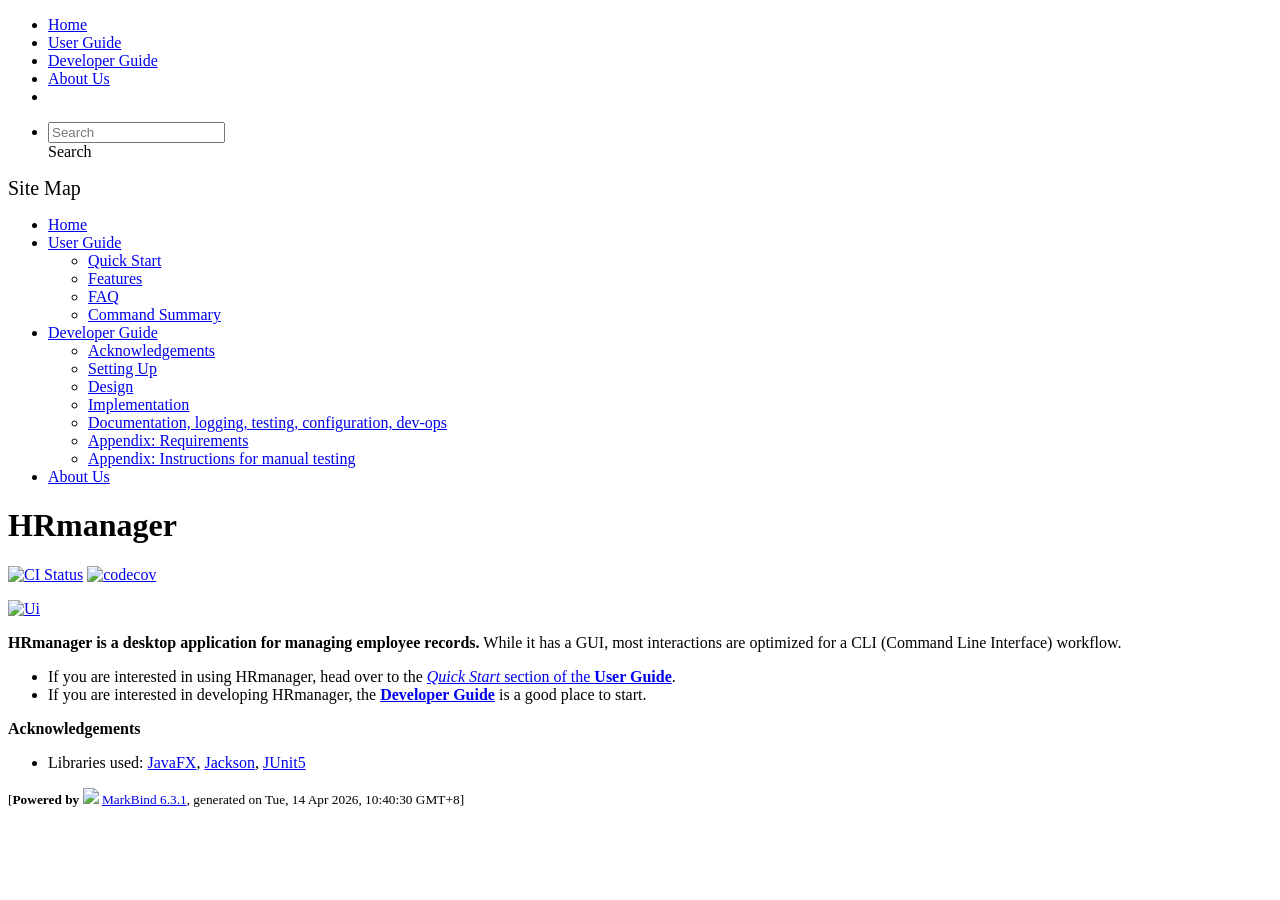
==== commit 4c5f5788: "deploy: cacb7e6a7f1e4e085c52777ba3bd1c9e137d6d8e" ====
--- a/index.html
+++ b/index.html
@@ -12,7 +12,7 @@
   const baseUrl = '/tp'
 </script>
 <body  data-code-theme="light">
-<div id="app"><!--[--><header sticky><div data-v-26aac3dc><nav class="navbar navbar-expand-md d-print-none navbar-dark bg-dark" data-v-26aac3dc><div class="container-fluid" data-v-26aac3dc><div class="navbar-left" data-v-26aac3dc><!--[--><a href="/tp/index.html" title="Home" class="navbar-brand"></a><!--]--></div><div class="navbar-default" data-v-26aac3dc><ul class="navbar-nav me-auto mt-2 mt-lg-0" data-v-26aac3dc><!--[--> <li><a href="/tp/index.html" class="nav-link">Home</a></li> <li><a href="/tp/UserGuide.html" class="nav-link">User Guide</a></li> <li><a href="/tp/DeveloperGuide.html" class="nav-link">Developer Guide</a></li> <li><a href="/tp/AboutUs.html" class="nav-link">About Us</a></li> <li><a href="https://github.com/AY2526S2-CS2103T-T13-1/tp" target="_blank" class="nav-link"><span><span aria-hidden="true" class="fab fa-github"></span></span></a></li> <!--]--></ul></div><ul class="navbar-nav navbar-right" data-v-26aac3dc><!--[--><li><form class="navbar-form"><div style="position:relative;" class="dropdown" data-v-00e26d0a><!--[--><input value="" data-bs-toggle="dropdown" type="text" class="form-control" placeholder="Search" autocomplete="off" data-v-00e26d0a><div class="form-control placeholder-div-hidden" data-v-00e26d0a>Search</div><!--]--><ul class="dropdown-menu search-dropdown-menu dropdown-menu-hidden dropdown-menu-end" data-v-00e26d0a><!--[--><!--]--></ul></div></form></li><!--]--></ul></div></nav><div style="display:none;" class="lower-navbar-container" data-v-26aac3dc><!--[--><!----><!----><!--]--></div></div></header> <div id="flex-body"><nav id="site-nav" data-v-6b1b63d2><!--[--><div class="site-nav-top"><div class="fw-bold mb-2" style="font-size:1.25rem;">Site Map</div></div> <div class="nav-component slim-scroll"><div class="site-nav-root"><!--[--><ul class="site-nav-list site-nav-list-root" data-v-6b1b63d2><!--[--><li><div class="site-nav-default-list-item site-nav-list-item-0" onclick="handleSiteNavClick(this)"><a href="/tp/index.html">Home</a></div></li> <li><div class="site-nav-default-list-item site-nav-list-item-0" onclick="handleSiteNavClick(this)"><a href="/tp/UserGuide.html">User Guide</a> <div class="site-nav-dropdown-btn-container"><i class="site-nav-dropdown-btn-icon site-nav-rotate-icon" onclick="handleSiteNavClick(this.parentNode.parentNode, false); event.stopPropagation();"><span class="glyphicon glyphicon-menu-down" aria-hidden="true"></span></i></div></div><ul class="site-nav-dropdown-container site-nav-dropdown-container-open site-nav-list"><li><div class="site-nav-default-list-item site-nav-list-item-1" onclick="handleSiteNavClick(this)"><a href="/tp/UserGuide.html#quick-start">Quick Start</a></div></li> <li><div class="site-nav-default-list-item site-nav-list-item-1" onclick="handleSiteNavClick(this)"><a href="/tp/UserGuide.html#features">Features</a></div></li> <li><div class="site-nav-default-list-item site-nav-list-item-1" onclick="handleSiteNavClick(this)"><a href="/tp/UserGuide.html#faq">FAQ</a></div></li> <li><div class="site-nav-default-list-item site-nav-list-item-1" onclick="handleSiteNavClick(this)"><a href="/tp/UserGuide.html#faq">Command Summary</a></div></li></ul></li> <li><div class="site-nav-default-list-item site-nav-list-item-0" onclick="handleSiteNavClick(this)"><a href="/tp/DeveloperGuide.html">Developer Guide</a> <div class="site-nav-dropdown-btn-container"><i class="site-nav-dropdown-btn-icon site-nav-rotate-icon" onclick="handleSiteNavClick(this.parentNode.parentNode, false); event.stopPropagation();"><span class="glyphicon glyphicon-menu-down" aria-hidden="true"></span></i></div></div><ul class="site-nav-dropdown-container site-nav-dropdown-container-open site-nav-list"><li><div class="site-nav-default-list-item site-nav-list-item-1" onclick="handleSiteNavClick(this)"><a href="/tp/DeveloperGuide.html#acknowledgements">Acknowledgements</a></div></li> <li><div class="site-nav-default-list-item site-nav-list-item-1" onclick="handleSiteNavClick(this)"><a href="/tp/DeveloperGuide.html#setting-up-getting-started">Setting Up</a></div></li> <li><div class="site-nav-default-list-item site-nav-list-item-1" onclick="handleSiteNavClick(this)"><a href="/tp/DeveloperGuide.html#design">Design</a></div></li> <li><div class="site-nav-default-list-item site-nav-list-item-1" onclick="handleSiteNavClick(this)"><a href="/tp/DeveloperGuide.html#implementation">Implementation</a></div></li> <li><div class="site-nav-default-list-item site-nav-list-item-1" onclick="handleSiteNavClick(this)"><a href="/tp/DeveloperGuide.html#documentation-logging-testing-configuration-dev-ops">Documentation, logging, testing, configuration, dev-ops</a></div></li> <li><div class="site-nav-default-list-item site-nav-list-item-1" onclick="handleSiteNavClick(this)"><a href="/tp/DeveloperGuide.html#appendix-requirements">Appendix: Requirements</a></div></li> <li><div class="site-nav-default-list-item site-nav-list-item-1" onclick="handleSiteNavClick(this)"><a href="/tp/DeveloperGuide.html#appendix-instructions-for-manual-testing">Appendix: Instructions for manual testing</a></div></li></ul></li> <li><div class="site-nav-default-list-item site-nav-list-item-0" onclick="handleSiteNavClick(this)"><a href="/tp/AboutUs.html">About Us</a></div></li><!--]--><!--v-if--></ul><!--]--></div></div><!--]--><!--v-if--></nav> <div id="content-wrapper"><h1 id="hrmanager">HRmanager<a class="fa fa-anchor" href="#hrmanager" onclick="event.stopPropagation()"></a></h1> <p><a href="https://github.com/AY2526S2-CS2103T-T13-1/tp/actions"><img src="https://github.com/AY2526S2-CS2103T-T13-1/tp/workflows/Java%20CI/badge.svg" alt="CI Status" class="img-fluid"></a> <a href="https://codecov.io/gh/AY2526S2-CS2103T-T13-1/tp"><img src="https://codecov.io/gh/AY2526S2-CS2103T-T13-1/tp/branch/master/graph/badge.svg" alt="codecov" class="img-fluid"></a></p> <p><a href="/tp/images/Ui.png" target="_self"><img src="/tp/images/Ui.png" alt="Ui" class="img-fluid"></a></p> <p><strong>HRmanager is a desktop application for managing employee records.</strong> While it has a GUI, most interactions are optimized for a CLI (Command Line Interface) workflow.</p> <ul><li>If you are interested in using HRmanager, head over to the <a href="/tp/UserGuide.html#quick-start"><em>Quick Start</em> section of the <strong>User Guide</strong></a>.</li> <li>If you are interested in developing HRmanager, the <a href="/tp/DeveloperGuide.html"><strong>Developer Guide</strong></a> is a good place to start.</li></ul> <p><strong>Acknowledgements</strong></p> <ul><li>Libraries used: <a href="https://openjfx.io/">JavaFX</a>, <a href="https://github.com/FasterXML/jackson">Jackson</a>, <a href="https://github.com/junit-team/junit5">JUnit5</a></li></ul></div> <nav id="page-nav" data-v-6b1b63d2><!--[--><div class="nav-component slim-scroll"></div><!--]--><!--v-if--></nav> <div class="scroll-top-button fa-lg d-print-none" style="display:none;bottom:2%;right:2%;position:fixed;" aria-hidden="true"><!--[--><i class="fas fa-arrow-circle-up"></i><!--]--></div></div> <footer><div class="text-center"><small>[<span><strong>Powered by</strong></span> <img src="https://markbind.org/favicon.ico" width="30"> <a href="https://markbind.org/">MarkBind 6.3.1</a>, generated on Tue, 14 Apr 2026, 7:25:12 GMT+8]</small></div></footer><!--]--></div>
+<div id="app"><!--[--><header sticky><div data-v-26aac3dc><nav class="navbar navbar-expand-md d-print-none navbar-dark bg-dark" data-v-26aac3dc><div class="container-fluid" data-v-26aac3dc><div class="navbar-left" data-v-26aac3dc><!--[--><a href="/tp/index.html" title="Home" class="navbar-brand"></a><!--]--></div><div class="navbar-default" data-v-26aac3dc><ul class="navbar-nav me-auto mt-2 mt-lg-0" data-v-26aac3dc><!--[--> <li><a href="/tp/index.html" class="nav-link">Home</a></li> <li><a href="/tp/UserGuide.html" class="nav-link">User Guide</a></li> <li><a href="/tp/DeveloperGuide.html" class="nav-link">Developer Guide</a></li> <li><a href="/tp/AboutUs.html" class="nav-link">About Us</a></li> <li><a href="https://github.com/AY2526S2-CS2103T-T13-1/tp" target="_blank" class="nav-link"><span><span aria-hidden="true" class="fab fa-github"></span></span></a></li> <!--]--></ul></div><ul class="navbar-nav navbar-right" data-v-26aac3dc><!--[--><li><form class="navbar-form"><div style="position:relative;" class="dropdown" data-v-00e26d0a><!--[--><input value="" data-bs-toggle="dropdown" type="text" class="form-control" placeholder="Search" autocomplete="off" data-v-00e26d0a><div class="form-control placeholder-div-hidden" data-v-00e26d0a>Search</div><!--]--><ul class="dropdown-menu search-dropdown-menu dropdown-menu-hidden dropdown-menu-end" data-v-00e26d0a><!--[--><!--]--></ul></div></form></li><!--]--></ul></div></nav><div style="display:none;" class="lower-navbar-container" data-v-26aac3dc><!--[--><!----><!----><!--]--></div></div></header> <div id="flex-body"><nav id="site-nav" data-v-6b1b63d2><!--[--><div class="site-nav-top"><div class="fw-bold mb-2" style="font-size:1.25rem;">Site Map</div></div> <div class="nav-component slim-scroll"><div class="site-nav-root"><!--[--><ul class="site-nav-list site-nav-list-root" data-v-6b1b63d2><!--[--><li><div class="site-nav-default-list-item site-nav-list-item-0" onclick="handleSiteNavClick(this)"><a href="/tp/index.html">Home</a></div></li> <li><div class="site-nav-default-list-item site-nav-list-item-0" onclick="handleSiteNavClick(this)"><a href="/tp/UserGuide.html">User Guide</a> <div class="site-nav-dropdown-btn-container"><i class="site-nav-dropdown-btn-icon site-nav-rotate-icon" onclick="handleSiteNavClick(this.parentNode.parentNode, false); event.stopPropagation();"><span class="glyphicon glyphicon-menu-down" aria-hidden="true"></span></i></div></div><ul class="site-nav-dropdown-container site-nav-dropdown-container-open site-nav-list"><li><div class="site-nav-default-list-item site-nav-list-item-1" onclick="handleSiteNavClick(this)"><a href="/tp/UserGuide.html#quick-start">Quick Start</a></div></li> <li><div class="site-nav-default-list-item site-nav-list-item-1" onclick="handleSiteNavClick(this)"><a href="/tp/UserGuide.html#features">Features</a></div></li> <li><div class="site-nav-default-list-item site-nav-list-item-1" onclick="handleSiteNavClick(this)"><a href="/tp/UserGuide.html#faq">FAQ</a></div></li> <li><div class="site-nav-default-list-item site-nav-list-item-1" onclick="handleSiteNavClick(this)"><a href="/tp/UserGuide.html#faq">Command Summary</a></div></li></ul></li> <li><div class="site-nav-default-list-item site-nav-list-item-0" onclick="handleSiteNavClick(this)"><a href="/tp/DeveloperGuide.html">Developer Guide</a> <div class="site-nav-dropdown-btn-container"><i class="site-nav-dropdown-btn-icon site-nav-rotate-icon" onclick="handleSiteNavClick(this.parentNode.parentNode, false); event.stopPropagation();"><span class="glyphicon glyphicon-menu-down" aria-hidden="true"></span></i></div></div><ul class="site-nav-dropdown-container site-nav-dropdown-container-open site-nav-list"><li><div class="site-nav-default-list-item site-nav-list-item-1" onclick="handleSiteNavClick(this)"><a href="/tp/DeveloperGuide.html#acknowledgements">Acknowledgements</a></div></li> <li><div class="site-nav-default-list-item site-nav-list-item-1" onclick="handleSiteNavClick(this)"><a href="/tp/DeveloperGuide.html#setting-up-getting-started">Setting Up</a></div></li> <li><div class="site-nav-default-list-item site-nav-list-item-1" onclick="handleSiteNavClick(this)"><a href="/tp/DeveloperGuide.html#design">Design</a></div></li> <li><div class="site-nav-default-list-item site-nav-list-item-1" onclick="handleSiteNavClick(this)"><a href="/tp/DeveloperGuide.html#implementation">Implementation</a></div></li> <li><div class="site-nav-default-list-item site-nav-list-item-1" onclick="handleSiteNavClick(this)"><a href="/tp/DeveloperGuide.html#documentation-logging-testing-configuration-dev-ops">Documentation, logging, testing, configuration, dev-ops</a></div></li> <li><div class="site-nav-default-list-item site-nav-list-item-1" onclick="handleSiteNavClick(this)"><a href="/tp/DeveloperGuide.html#appendix-requirements">Appendix: Requirements</a></div></li> <li><div class="site-nav-default-list-item site-nav-list-item-1" onclick="handleSiteNavClick(this)"><a href="/tp/DeveloperGuide.html#appendix-instructions-for-manual-testing">Appendix: Instructions for manual testing</a></div></li></ul></li> <li><div class="site-nav-default-list-item site-nav-list-item-0" onclick="handleSiteNavClick(this)"><a href="/tp/AboutUs.html">About Us</a></div></li><!--]--><!--v-if--></ul><!--]--></div></div><!--]--><!--v-if--></nav> <div id="content-wrapper"><h1 id="hrmanager">HRmanager<a class="fa fa-anchor" href="#hrmanager" onclick="event.stopPropagation()"></a></h1> <p><a href="https://github.com/AY2526S2-CS2103T-T13-1/tp/actions"><img src="https://github.com/AY2526S2-CS2103T-T13-1/tp/workflows/Java%20CI/badge.svg" alt="CI Status" class="img-fluid"></a> <a href="https://codecov.io/gh/AY2526S2-CS2103T-T13-1/tp"><img src="https://codecov.io/gh/AY2526S2-CS2103T-T13-1/tp/branch/master/graph/badge.svg" alt="codecov" class="img-fluid"></a></p> <p><a href="/tp/images/Ui.png" target="_self"><img src="/tp/images/Ui.png" alt="Ui" class="img-fluid"></a></p> <p><strong>HRmanager is a desktop application for managing employee records.</strong> While it has a GUI, most interactions are optimized for a CLI (Command Line Interface) workflow.</p> <ul><li>If you are interested in using HRmanager, head over to the <a href="/tp/UserGuide.html#quick-start"><em>Quick Start</em> section of the <strong>User Guide</strong></a>.</li> <li>If you are interested in developing HRmanager, the <a href="/tp/DeveloperGuide.html"><strong>Developer Guide</strong></a> is a good place to start.</li></ul> <p><strong>Acknowledgements</strong></p> <ul><li>Libraries used: <a href="https://openjfx.io/">JavaFX</a>, <a href="https://github.com/FasterXML/jackson">Jackson</a>, <a href="https://github.com/junit-team/junit5">JUnit5</a></li></ul></div> <nav id="page-nav" data-v-6b1b63d2><!--[--><div class="nav-component slim-scroll"></div><!--]--><!--v-if--></nav> <div class="scroll-top-button fa-lg d-print-none" style="display:none;bottom:2%;right:2%;position:fixed;" aria-hidden="true"><!--[--><i class="fas fa-arrow-circle-up"></i><!--]--></div></div> <footer><div class="text-center"><small>[<span><strong>Powered by</strong></span> <img src="https://markbind.org/favicon.ico" width="30"> <a href="https://markbind.org/">MarkBind 6.3.1</a>, generated on Tue, 14 Apr 2026, 10:40:30 GMT+8]</small></div></footer><!--]--></div>
 </body><script src="/tp/markbind/js/bootstrap-utility.min.js"></script>
 <script src="/tp/markbind/js/polyfill.min.js"></script>
 <script src="/tp/markbind/js/vue.global.prod.min.js"></script>
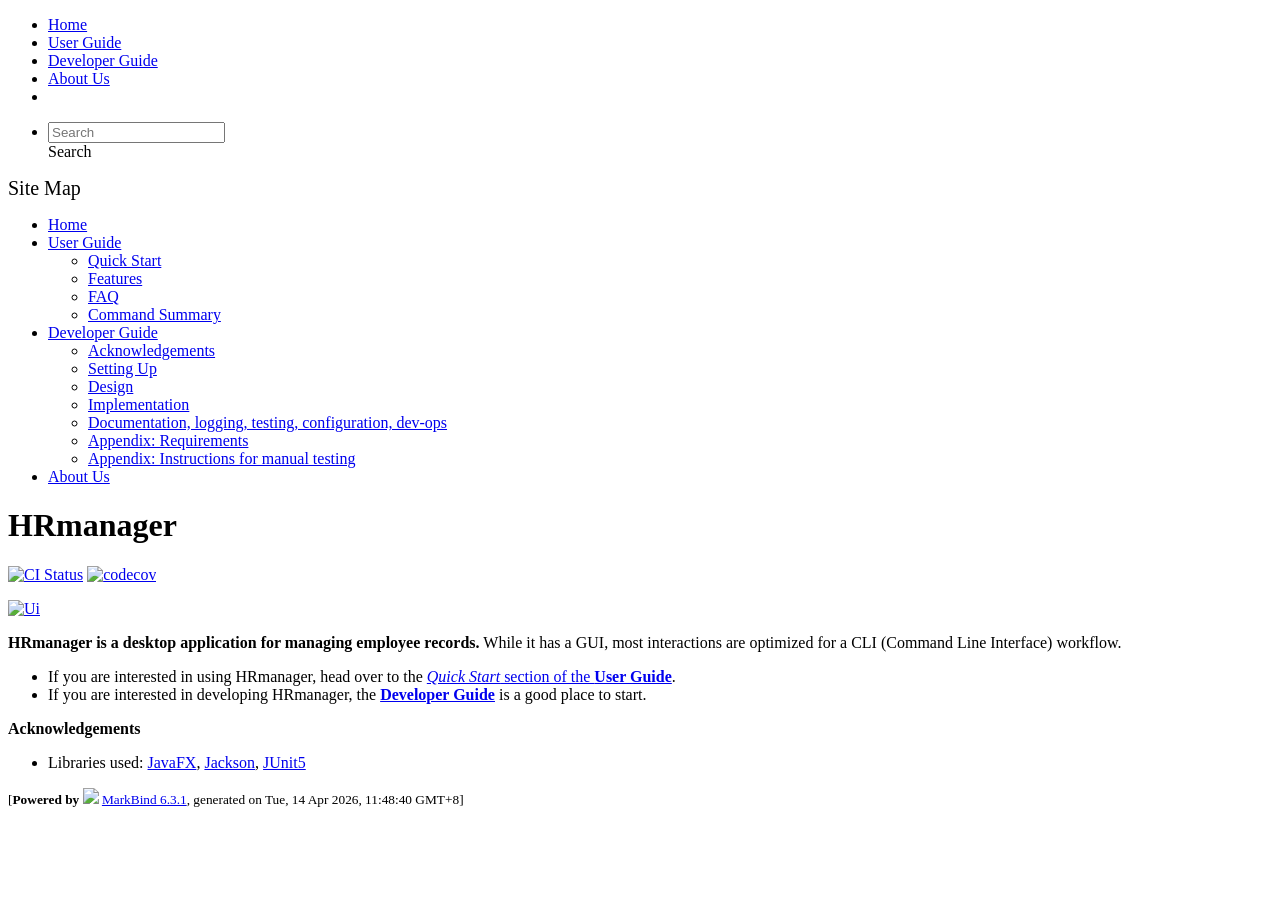
==== commit 62dfef92: "deploy: 17830c576eda6d49d8f8ffcbc3f46f4203831f87" ====
--- a/index.html
+++ b/index.html
@@ -12,7 +12,7 @@
   const baseUrl = '/tp'
 </script>
 <body  data-code-theme="light">
-<div id="app"><!--[--><header sticky><div data-v-26aac3dc><nav class="navbar navbar-expand-md d-print-none navbar-dark bg-dark" data-v-26aac3dc><div class="container-fluid" data-v-26aac3dc><div class="navbar-left" data-v-26aac3dc><!--[--><a href="/tp/index.html" title="Home" class="navbar-brand"></a><!--]--></div><div class="navbar-default" data-v-26aac3dc><ul class="navbar-nav me-auto mt-2 mt-lg-0" data-v-26aac3dc><!--[--> <li><a href="/tp/index.html" class="nav-link">Home</a></li> <li><a href="/tp/UserGuide.html" class="nav-link">User Guide</a></li> <li><a href="/tp/DeveloperGuide.html" class="nav-link">Developer Guide</a></li> <li><a href="/tp/AboutUs.html" class="nav-link">About Us</a></li> <li><a href="https://github.com/AY2526S2-CS2103T-T13-1/tp" target="_blank" class="nav-link"><span><span aria-hidden="true" class="fab fa-github"></span></span></a></li> <!--]--></ul></div><ul class="navbar-nav navbar-right" data-v-26aac3dc><!--[--><li><form class="navbar-form"><div style="position:relative;" class="dropdown" data-v-00e26d0a><!--[--><input value="" data-bs-toggle="dropdown" type="text" class="form-control" placeholder="Search" autocomplete="off" data-v-00e26d0a><div class="form-control placeholder-div-hidden" data-v-00e26d0a>Search</div><!--]--><ul class="dropdown-menu search-dropdown-menu dropdown-menu-hidden dropdown-menu-end" data-v-00e26d0a><!--[--><!--]--></ul></div></form></li><!--]--></ul></div></nav><div style="display:none;" class="lower-navbar-container" data-v-26aac3dc><!--[--><!----><!----><!--]--></div></div></header> <div id="flex-body"><nav id="site-nav" data-v-6b1b63d2><!--[--><div class="site-nav-top"><div class="fw-bold mb-2" style="font-size:1.25rem;">Site Map</div></div> <div class="nav-component slim-scroll"><div class="site-nav-root"><!--[--><ul class="site-nav-list site-nav-list-root" data-v-6b1b63d2><!--[--><li><div class="site-nav-default-list-item site-nav-list-item-0" onclick="handleSiteNavClick(this)"><a href="/tp/index.html">Home</a></div></li> <li><div class="site-nav-default-list-item site-nav-list-item-0" onclick="handleSiteNavClick(this)"><a href="/tp/UserGuide.html">User Guide</a> <div class="site-nav-dropdown-btn-container"><i class="site-nav-dropdown-btn-icon site-nav-rotate-icon" onclick="handleSiteNavClick(this.parentNode.parentNode, false); event.stopPropagation();"><span class="glyphicon glyphicon-menu-down" aria-hidden="true"></span></i></div></div><ul class="site-nav-dropdown-container site-nav-dropdown-container-open site-nav-list"><li><div class="site-nav-default-list-item site-nav-list-item-1" onclick="handleSiteNavClick(this)"><a href="/tp/UserGuide.html#quick-start">Quick Start</a></div></li> <li><div class="site-nav-default-list-item site-nav-list-item-1" onclick="handleSiteNavClick(this)"><a href="/tp/UserGuide.html#features">Features</a></div></li> <li><div class="site-nav-default-list-item site-nav-list-item-1" onclick="handleSiteNavClick(this)"><a href="/tp/UserGuide.html#faq">FAQ</a></div></li> <li><div class="site-nav-default-list-item site-nav-list-item-1" onclick="handleSiteNavClick(this)"><a href="/tp/UserGuide.html#faq">Command Summary</a></div></li></ul></li> <li><div class="site-nav-default-list-item site-nav-list-item-0" onclick="handleSiteNavClick(this)"><a href="/tp/DeveloperGuide.html">Developer Guide</a> <div class="site-nav-dropdown-btn-container"><i class="site-nav-dropdown-btn-icon site-nav-rotate-icon" onclick="handleSiteNavClick(this.parentNode.parentNode, false); event.stopPropagation();"><span class="glyphicon glyphicon-menu-down" aria-hidden="true"></span></i></div></div><ul class="site-nav-dropdown-container site-nav-dropdown-container-open site-nav-list"><li><div class="site-nav-default-list-item site-nav-list-item-1" onclick="handleSiteNavClick(this)"><a href="/tp/DeveloperGuide.html#acknowledgements">Acknowledgements</a></div></li> <li><div class="site-nav-default-list-item site-nav-list-item-1" onclick="handleSiteNavClick(this)"><a href="/tp/DeveloperGuide.html#setting-up-getting-started">Setting Up</a></div></li> <li><div class="site-nav-default-list-item site-nav-list-item-1" onclick="handleSiteNavClick(this)"><a href="/tp/DeveloperGuide.html#design">Design</a></div></li> <li><div class="site-nav-default-list-item site-nav-list-item-1" onclick="handleSiteNavClick(this)"><a href="/tp/DeveloperGuide.html#implementation">Implementation</a></div></li> <li><div class="site-nav-default-list-item site-nav-list-item-1" onclick="handleSiteNavClick(this)"><a href="/tp/DeveloperGuide.html#documentation-logging-testing-configuration-dev-ops">Documentation, logging, testing, configuration, dev-ops</a></div></li> <li><div class="site-nav-default-list-item site-nav-list-item-1" onclick="handleSiteNavClick(this)"><a href="/tp/DeveloperGuide.html#appendix-requirements">Appendix: Requirements</a></div></li> <li><div class="site-nav-default-list-item site-nav-list-item-1" onclick="handleSiteNavClick(this)"><a href="/tp/DeveloperGuide.html#appendix-instructions-for-manual-testing">Appendix: Instructions for manual testing</a></div></li></ul></li> <li><div class="site-nav-default-list-item site-nav-list-item-0" onclick="handleSiteNavClick(this)"><a href="/tp/AboutUs.html">About Us</a></div></li><!--]--><!--v-if--></ul><!--]--></div></div><!--]--><!--v-if--></nav> <div id="content-wrapper"><h1 id="hrmanager">HRmanager<a class="fa fa-anchor" href="#hrmanager" onclick="event.stopPropagation()"></a></h1> <p><a href="https://github.com/AY2526S2-CS2103T-T13-1/tp/actions"><img src="https://github.com/AY2526S2-CS2103T-T13-1/tp/workflows/Java%20CI/badge.svg" alt="CI Status" class="img-fluid"></a> <a href="https://codecov.io/gh/AY2526S2-CS2103T-T13-1/tp"><img src="https://codecov.io/gh/AY2526S2-CS2103T-T13-1/tp/branch/master/graph/badge.svg" alt="codecov" class="img-fluid"></a></p> <p><a href="/tp/images/Ui.png" target="_self"><img src="/tp/images/Ui.png" alt="Ui" class="img-fluid"></a></p> <p><strong>HRmanager is a desktop application for managing employee records.</strong> While it has a GUI, most interactions are optimized for a CLI (Command Line Interface) workflow.</p> <ul><li>If you are interested in using HRmanager, head over to the <a href="/tp/UserGuide.html#quick-start"><em>Quick Start</em> section of the <strong>User Guide</strong></a>.</li> <li>If you are interested in developing HRmanager, the <a href="/tp/DeveloperGuide.html"><strong>Developer Guide</strong></a> is a good place to start.</li></ul> <p><strong>Acknowledgements</strong></p> <ul><li>Libraries used: <a href="https://openjfx.io/">JavaFX</a>, <a href="https://github.com/FasterXML/jackson">Jackson</a>, <a href="https://github.com/junit-team/junit5">JUnit5</a></li></ul></div> <nav id="page-nav" data-v-6b1b63d2><!--[--><div class="nav-component slim-scroll"></div><!--]--><!--v-if--></nav> <div class="scroll-top-button fa-lg d-print-none" style="display:none;bottom:2%;right:2%;position:fixed;" aria-hidden="true"><!--[--><i class="fas fa-arrow-circle-up"></i><!--]--></div></div> <footer><div class="text-center"><small>[<span><strong>Powered by</strong></span> <img src="https://markbind.org/favicon.ico" width="30"> <a href="https://markbind.org/">MarkBind 6.3.1</a>, generated on Tue, 14 Apr 2026, 10:40:30 GMT+8]</small></div></footer><!--]--></div>
+<div id="app"><!--[--><header sticky><div data-v-26aac3dc><nav class="navbar navbar-expand-md d-print-none navbar-dark bg-dark" data-v-26aac3dc><div class="container-fluid" data-v-26aac3dc><div class="navbar-left" data-v-26aac3dc><!--[--><a href="/tp/index.html" title="Home" class="navbar-brand"></a><!--]--></div><div class="navbar-default" data-v-26aac3dc><ul class="navbar-nav me-auto mt-2 mt-lg-0" data-v-26aac3dc><!--[--> <li><a href="/tp/index.html" class="nav-link">Home</a></li> <li><a href="/tp/UserGuide.html" class="nav-link">User Guide</a></li> <li><a href="/tp/DeveloperGuide.html" class="nav-link">Developer Guide</a></li> <li><a href="/tp/AboutUs.html" class="nav-link">About Us</a></li> <li><a href="https://github.com/AY2526S2-CS2103T-T13-1/tp" target="_blank" class="nav-link"><span><span aria-hidden="true" class="fab fa-github"></span></span></a></li> <!--]--></ul></div><ul class="navbar-nav navbar-right" data-v-26aac3dc><!--[--><li><form class="navbar-form"><div style="position:relative;" class="dropdown" data-v-00e26d0a><!--[--><input value="" data-bs-toggle="dropdown" type="text" class="form-control" placeholder="Search" autocomplete="off" data-v-00e26d0a><div class="form-control placeholder-div-hidden" data-v-00e26d0a>Search</div><!--]--><ul class="dropdown-menu search-dropdown-menu dropdown-menu-hidden dropdown-menu-end" data-v-00e26d0a><!--[--><!--]--></ul></div></form></li><!--]--></ul></div></nav><div style="display:none;" class="lower-navbar-container" data-v-26aac3dc><!--[--><!----><!----><!--]--></div></div></header> <div id="flex-body"><nav id="site-nav" data-v-6b1b63d2><!--[--><div class="site-nav-top"><div class="fw-bold mb-2" style="font-size:1.25rem;">Site Map</div></div> <div class="nav-component slim-scroll"><div class="site-nav-root"><!--[--><ul class="site-nav-list site-nav-list-root" data-v-6b1b63d2><!--[--><li><div class="site-nav-default-list-item site-nav-list-item-0" onclick="handleSiteNavClick(this)"><a href="/tp/index.html">Home</a></div></li> <li><div class="site-nav-default-list-item site-nav-list-item-0" onclick="handleSiteNavClick(this)"><a href="/tp/UserGuide.html">User Guide</a> <div class="site-nav-dropdown-btn-container"><i class="site-nav-dropdown-btn-icon site-nav-rotate-icon" onclick="handleSiteNavClick(this.parentNode.parentNode, false); event.stopPropagation();"><span class="glyphicon glyphicon-menu-down" aria-hidden="true"></span></i></div></div><ul class="site-nav-dropdown-container site-nav-dropdown-container-open site-nav-list"><li><div class="site-nav-default-list-item site-nav-list-item-1" onclick="handleSiteNavClick(this)"><a href="/tp/UserGuide.html#quick-start">Quick Start</a></div></li> <li><div class="site-nav-default-list-item site-nav-list-item-1" onclick="handleSiteNavClick(this)"><a href="/tp/UserGuide.html#features">Features</a></div></li> <li><div class="site-nav-default-list-item site-nav-list-item-1" onclick="handleSiteNavClick(this)"><a href="/tp/UserGuide.html#faq">FAQ</a></div></li> <li><div class="site-nav-default-list-item site-nav-list-item-1" onclick="handleSiteNavClick(this)"><a href="/tp/UserGuide.html#faq">Command Summary</a></div></li></ul></li> <li><div class="site-nav-default-list-item site-nav-list-item-0" onclick="handleSiteNavClick(this)"><a href="/tp/DeveloperGuide.html">Developer Guide</a> <div class="site-nav-dropdown-btn-container"><i class="site-nav-dropdown-btn-icon site-nav-rotate-icon" onclick="handleSiteNavClick(this.parentNode.parentNode, false); event.stopPropagation();"><span class="glyphicon glyphicon-menu-down" aria-hidden="true"></span></i></div></div><ul class="site-nav-dropdown-container site-nav-dropdown-container-open site-nav-list"><li><div class="site-nav-default-list-item site-nav-list-item-1" onclick="handleSiteNavClick(this)"><a href="/tp/DeveloperGuide.html#acknowledgements">Acknowledgements</a></div></li> <li><div class="site-nav-default-list-item site-nav-list-item-1" onclick="handleSiteNavClick(this)"><a href="/tp/DeveloperGuide.html#setting-up-getting-started">Setting Up</a></div></li> <li><div class="site-nav-default-list-item site-nav-list-item-1" onclick="handleSiteNavClick(this)"><a href="/tp/DeveloperGuide.html#design">Design</a></div></li> <li><div class="site-nav-default-list-item site-nav-list-item-1" onclick="handleSiteNavClick(this)"><a href="/tp/DeveloperGuide.html#implementation">Implementation</a></div></li> <li><div class="site-nav-default-list-item site-nav-list-item-1" onclick="handleSiteNavClick(this)"><a href="/tp/DeveloperGuide.html#documentation-logging-testing-configuration-dev-ops">Documentation, logging, testing, configuration, dev-ops</a></div></li> <li><div class="site-nav-default-list-item site-nav-list-item-1" onclick="handleSiteNavClick(this)"><a href="/tp/DeveloperGuide.html#appendix-requirements">Appendix: Requirements</a></div></li> <li><div class="site-nav-default-list-item site-nav-list-item-1" onclick="handleSiteNavClick(this)"><a href="/tp/DeveloperGuide.html#appendix-instructions-for-manual-testing">Appendix: Instructions for manual testing</a></div></li></ul></li> <li><div class="site-nav-default-list-item site-nav-list-item-0" onclick="handleSiteNavClick(this)"><a href="/tp/AboutUs.html">About Us</a></div></li><!--]--><!--v-if--></ul><!--]--></div></div><!--]--><!--v-if--></nav> <div id="content-wrapper"><h1 id="hrmanager">HRmanager<a class="fa fa-anchor" href="#hrmanager" onclick="event.stopPropagation()"></a></h1> <p><a href="https://github.com/AY2526S2-CS2103T-T13-1/tp/actions"><img src="https://github.com/AY2526S2-CS2103T-T13-1/tp/workflows/Java%20CI/badge.svg" alt="CI Status" class="img-fluid"></a> <a href="https://codecov.io/gh/AY2526S2-CS2103T-T13-1/tp"><img src="https://codecov.io/gh/AY2526S2-CS2103T-T13-1/tp/branch/master/graph/badge.svg" alt="codecov" class="img-fluid"></a></p> <p><a href="/tp/images/Ui.png" target="_self"><img src="/tp/images/Ui.png" alt="Ui" class="img-fluid"></a></p> <p><strong>HRmanager is a desktop application for managing employee records.</strong> While it has a GUI, most interactions are optimized for a CLI (Command Line Interface) workflow.</p> <ul><li>If you are interested in using HRmanager, head over to the <a href="/tp/UserGuide.html#quick-start"><em>Quick Start</em> section of the <strong>User Guide</strong></a>.</li> <li>If you are interested in developing HRmanager, the <a href="/tp/DeveloperGuide.html"><strong>Developer Guide</strong></a> is a good place to start.</li></ul> <p><strong>Acknowledgements</strong></p> <ul><li>Libraries used: <a href="https://openjfx.io/">JavaFX</a>, <a href="https://github.com/FasterXML/jackson">Jackson</a>, <a href="https://github.com/junit-team/junit5">JUnit5</a></li></ul></div> <nav id="page-nav" data-v-6b1b63d2><!--[--><div class="nav-component slim-scroll"></div><!--]--><!--v-if--></nav> <div class="scroll-top-button fa-lg d-print-none" style="display:none;bottom:2%;right:2%;position:fixed;" aria-hidden="true"><!--[--><i class="fas fa-arrow-circle-up"></i><!--]--></div></div> <footer><div class="text-center"><small>[<span><strong>Powered by</strong></span> <img src="https://markbind.org/favicon.ico" width="30"> <a href="https://markbind.org/">MarkBind 6.3.1</a>, generated on Tue, 14 Apr 2026, 11:48:40 GMT+8]</small></div></footer><!--]--></div>
 </body><script src="/tp/markbind/js/bootstrap-utility.min.js"></script>
 <script src="/tp/markbind/js/polyfill.min.js"></script>
 <script src="/tp/markbind/js/vue.global.prod.min.js"></script>
